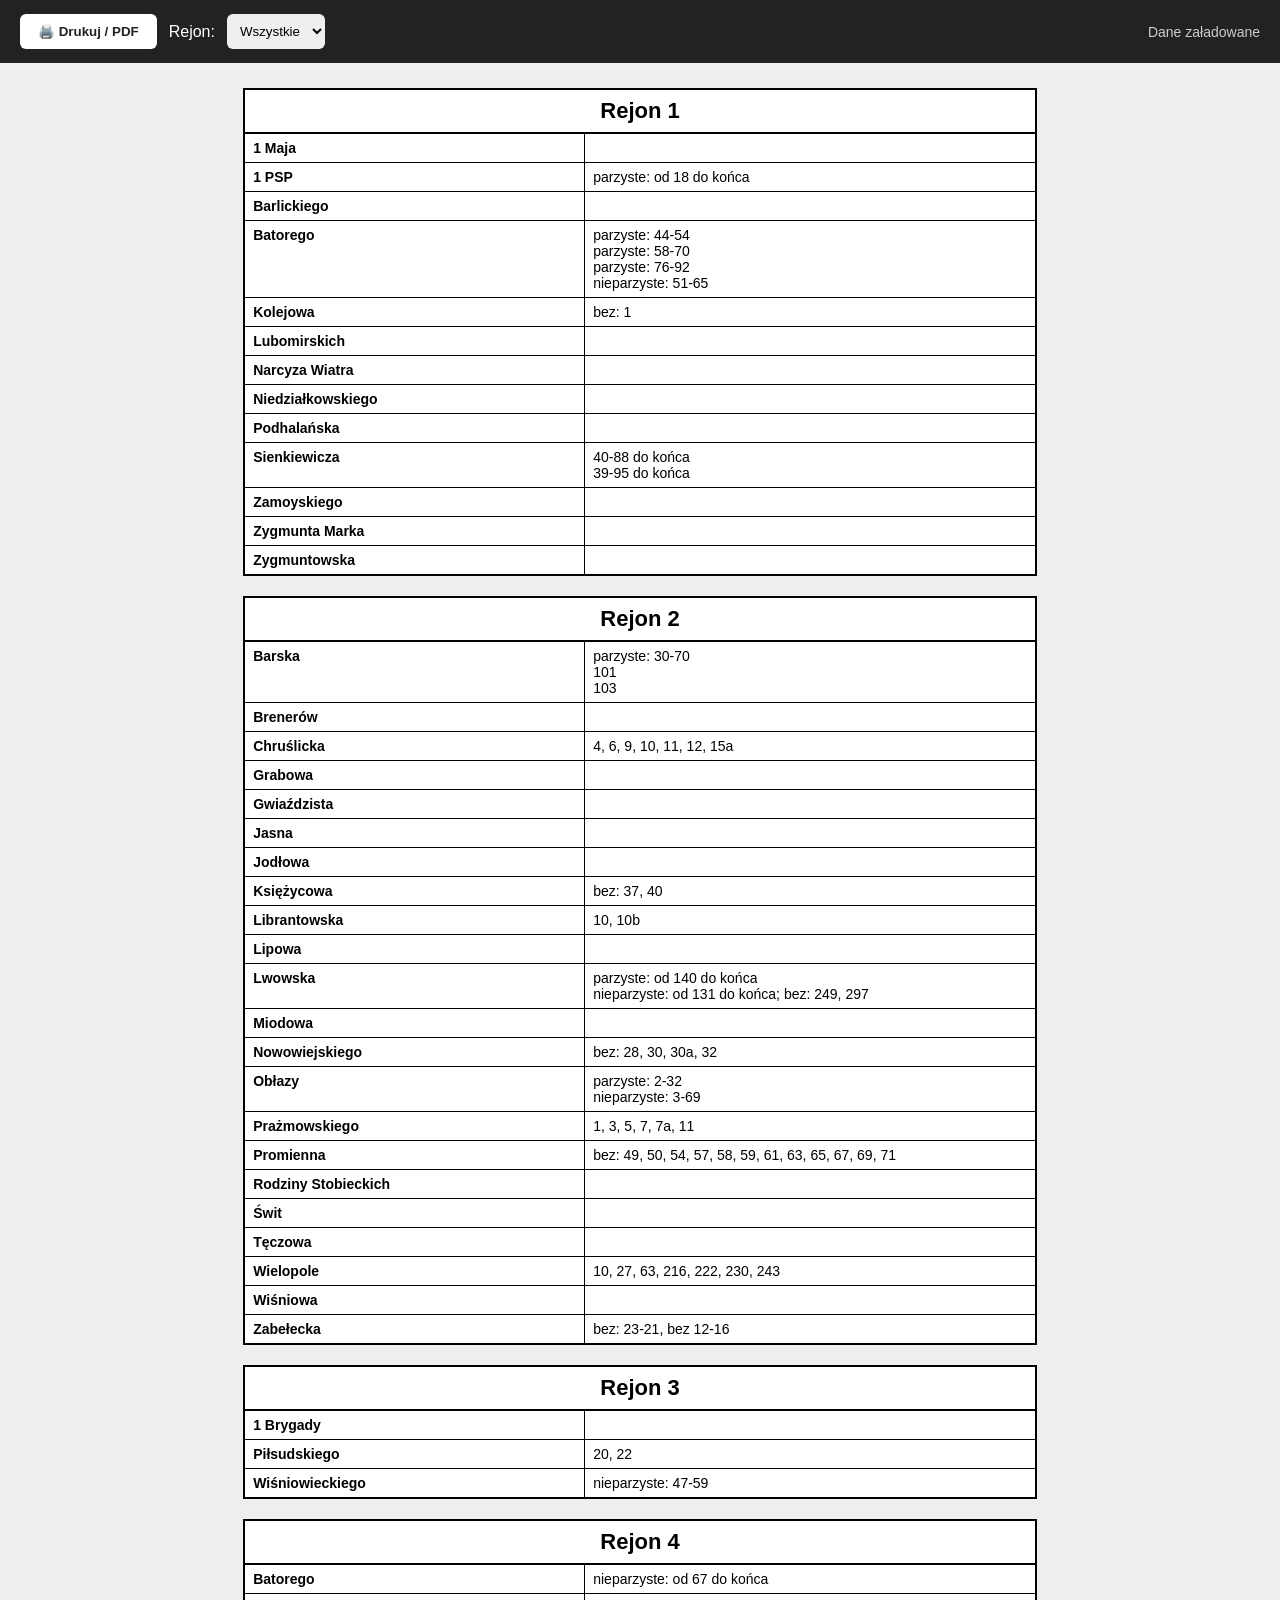
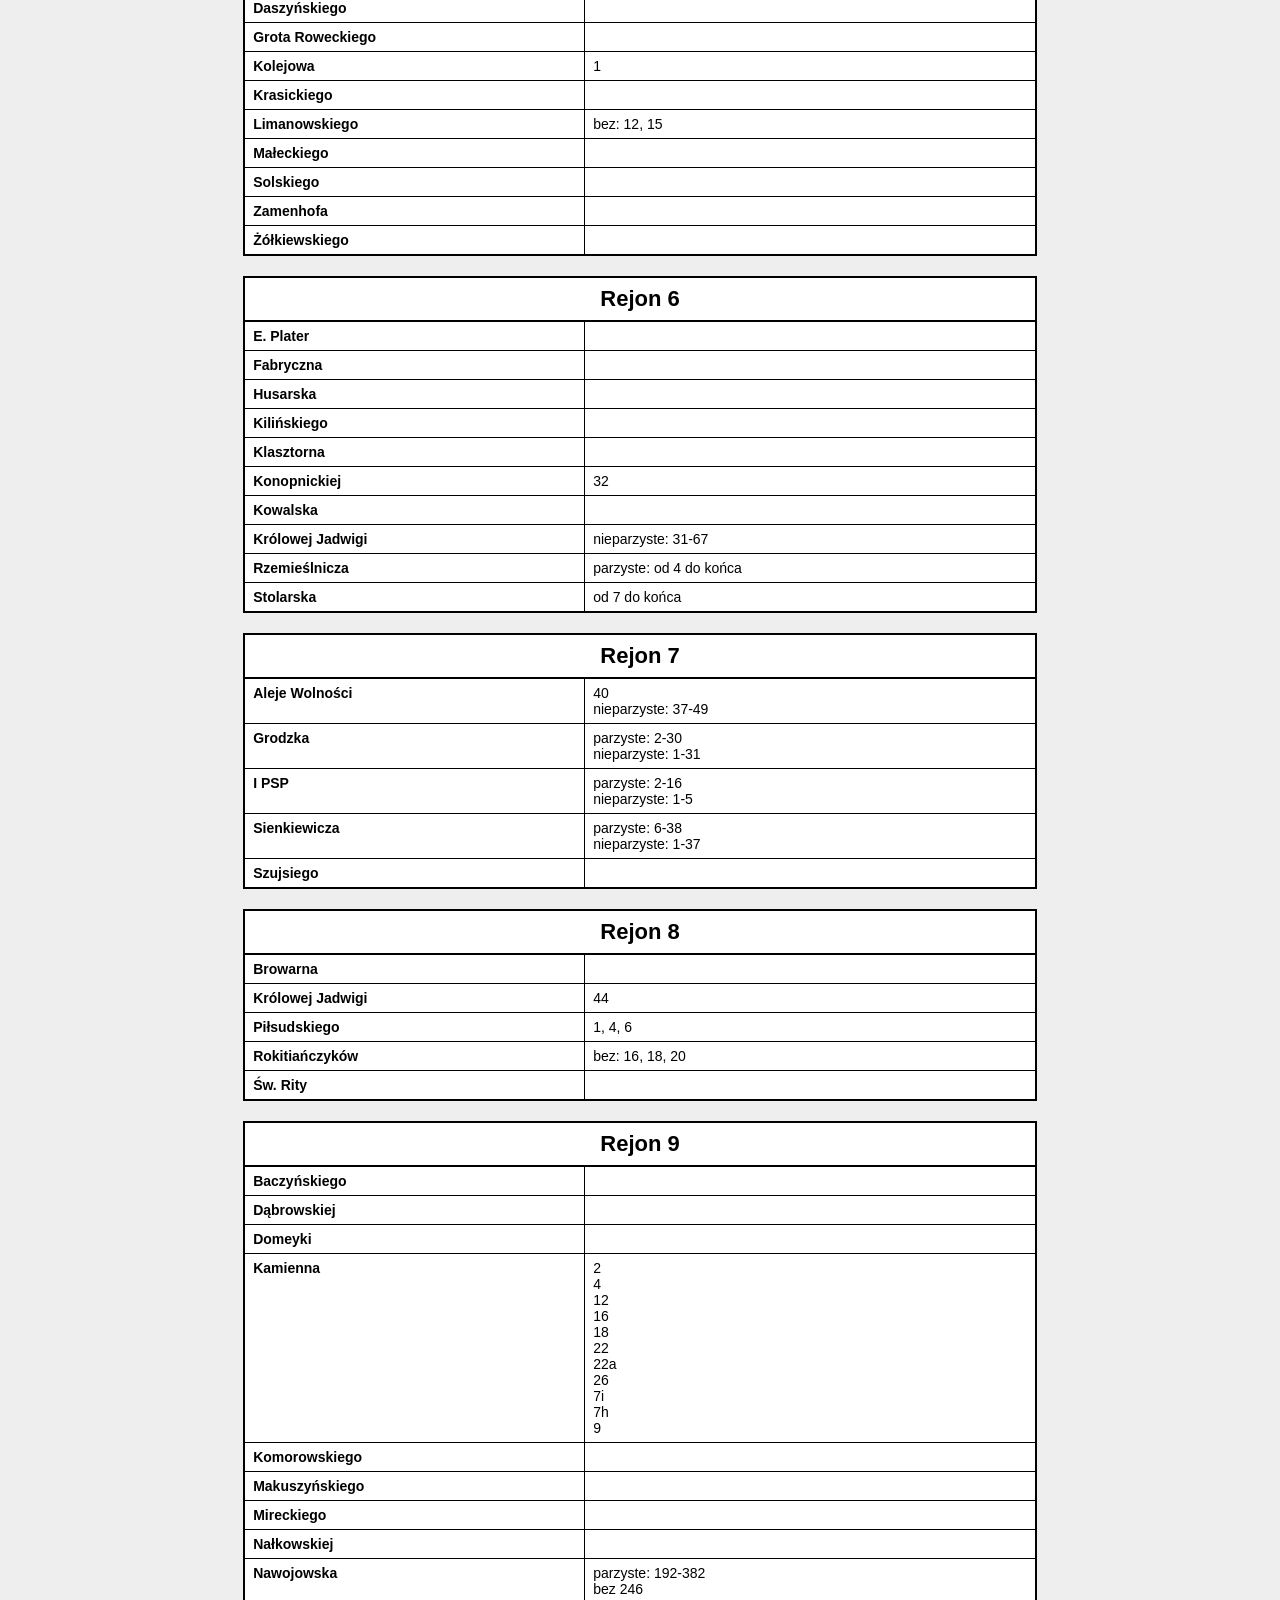
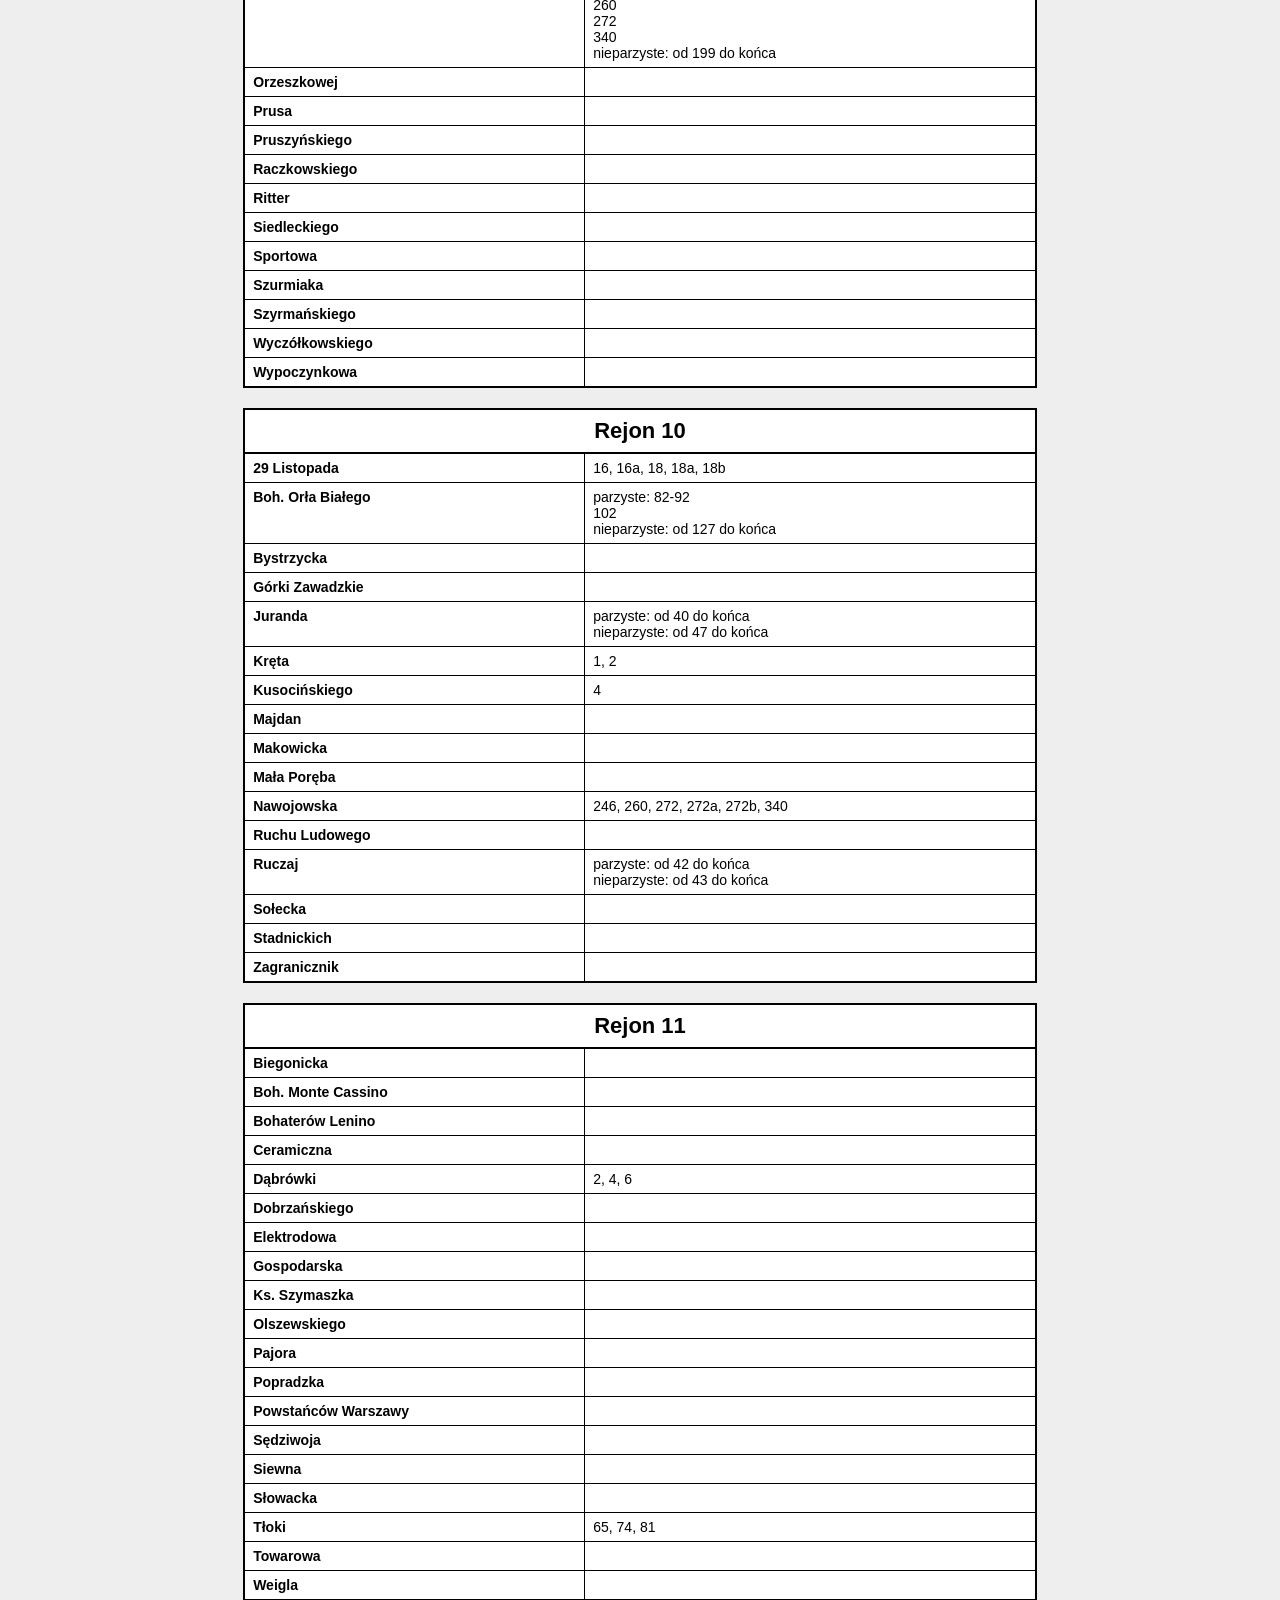
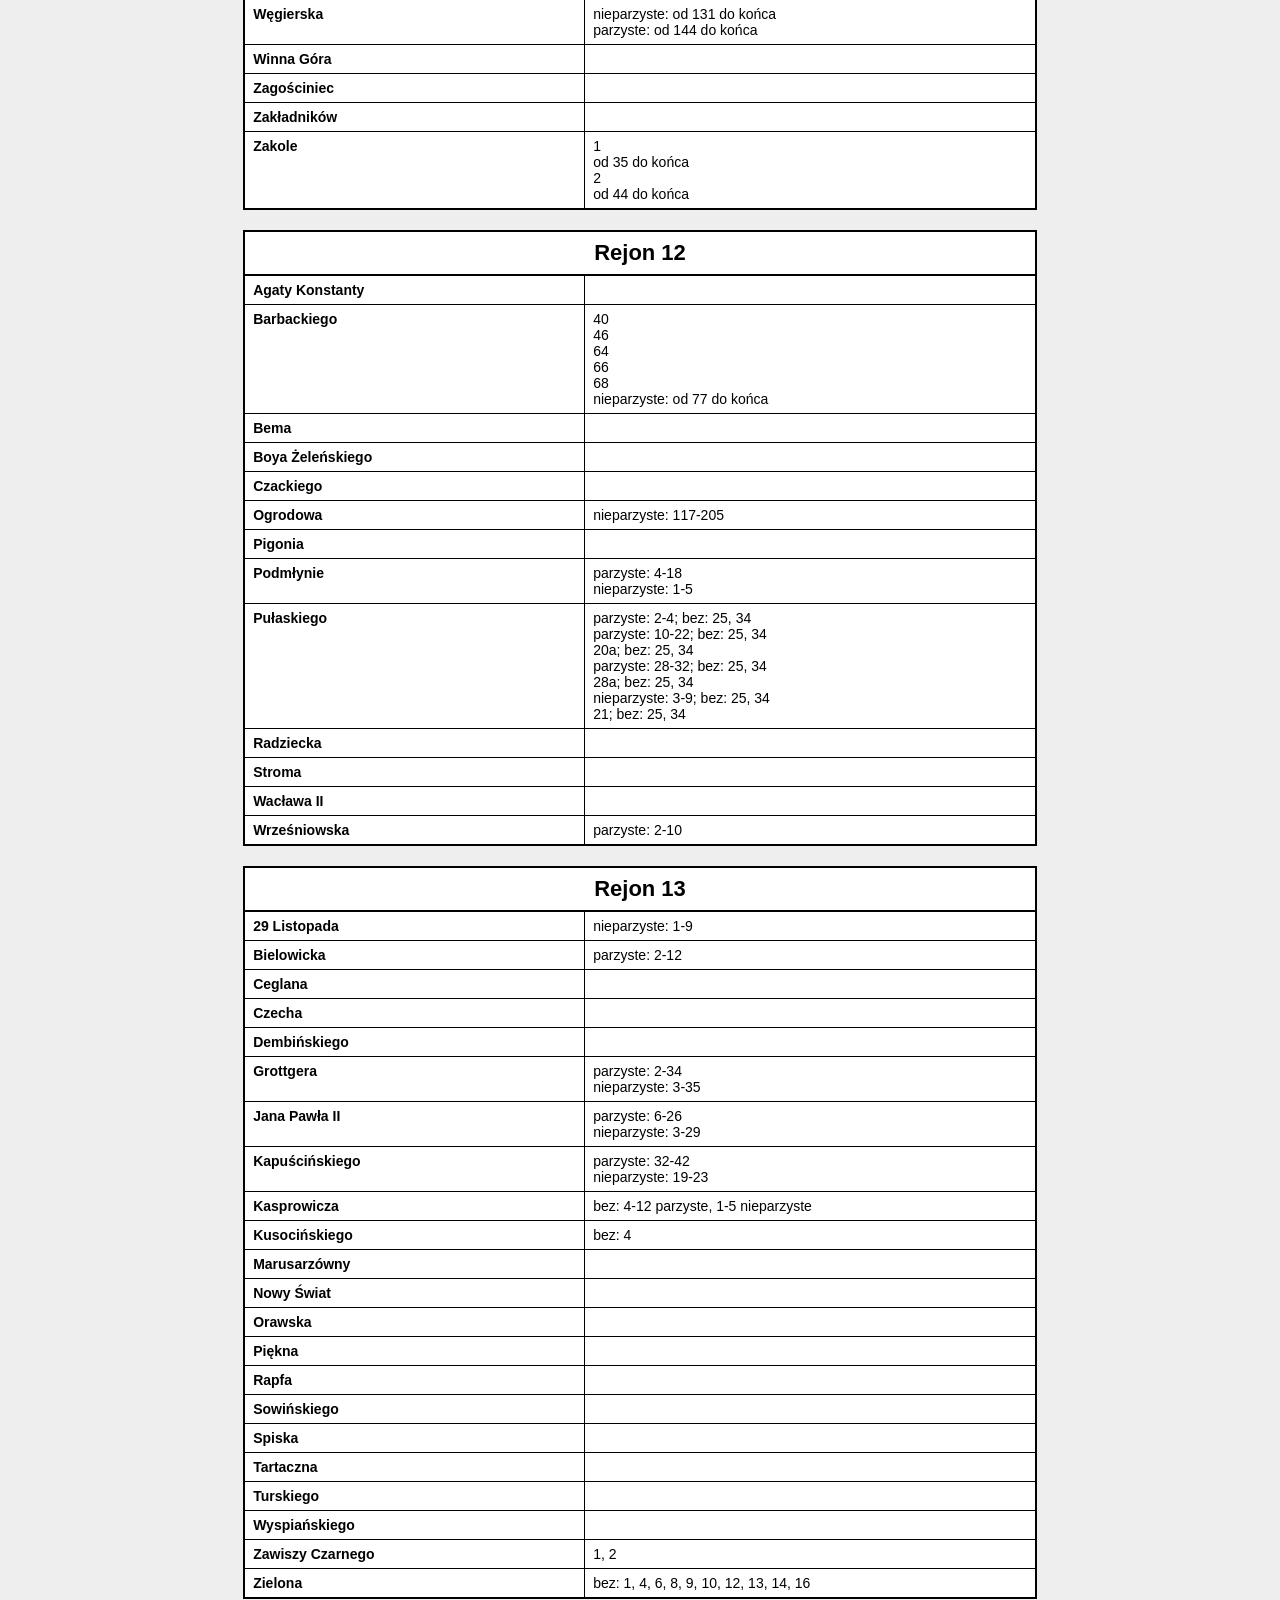
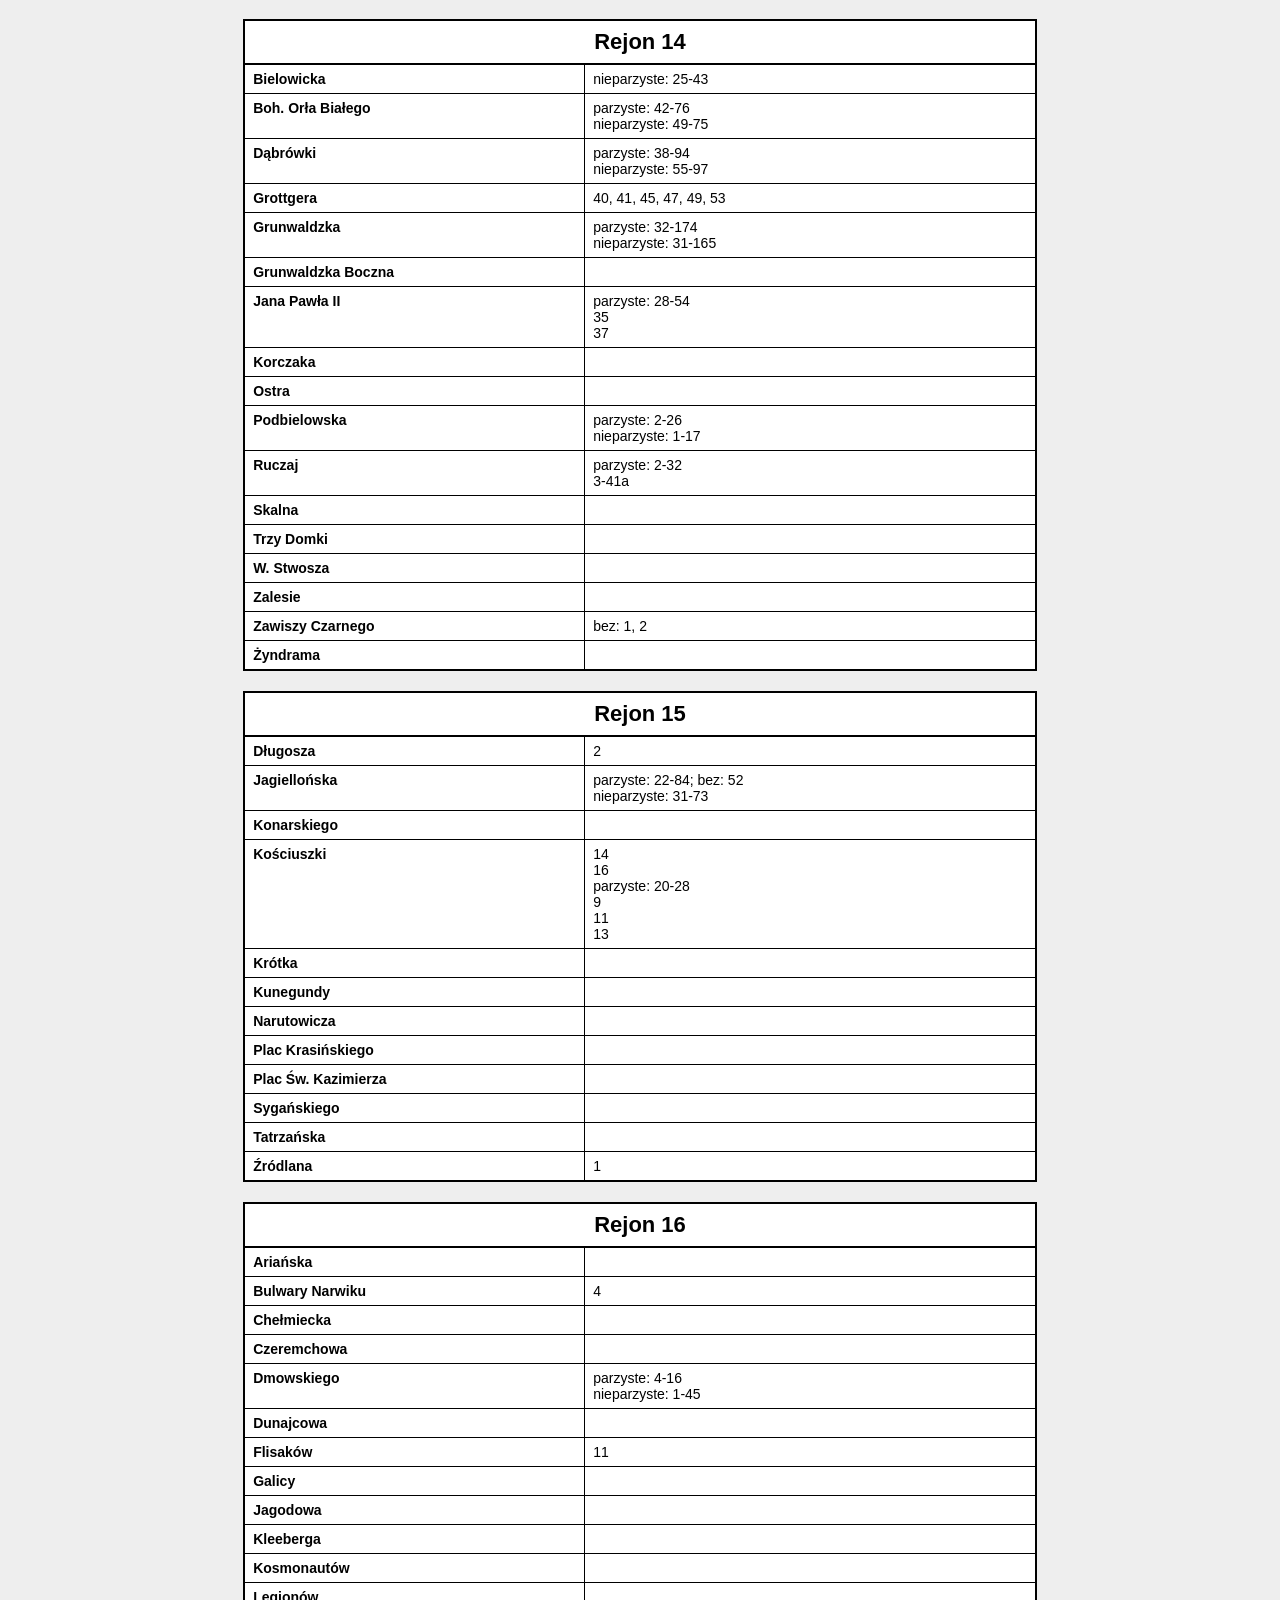
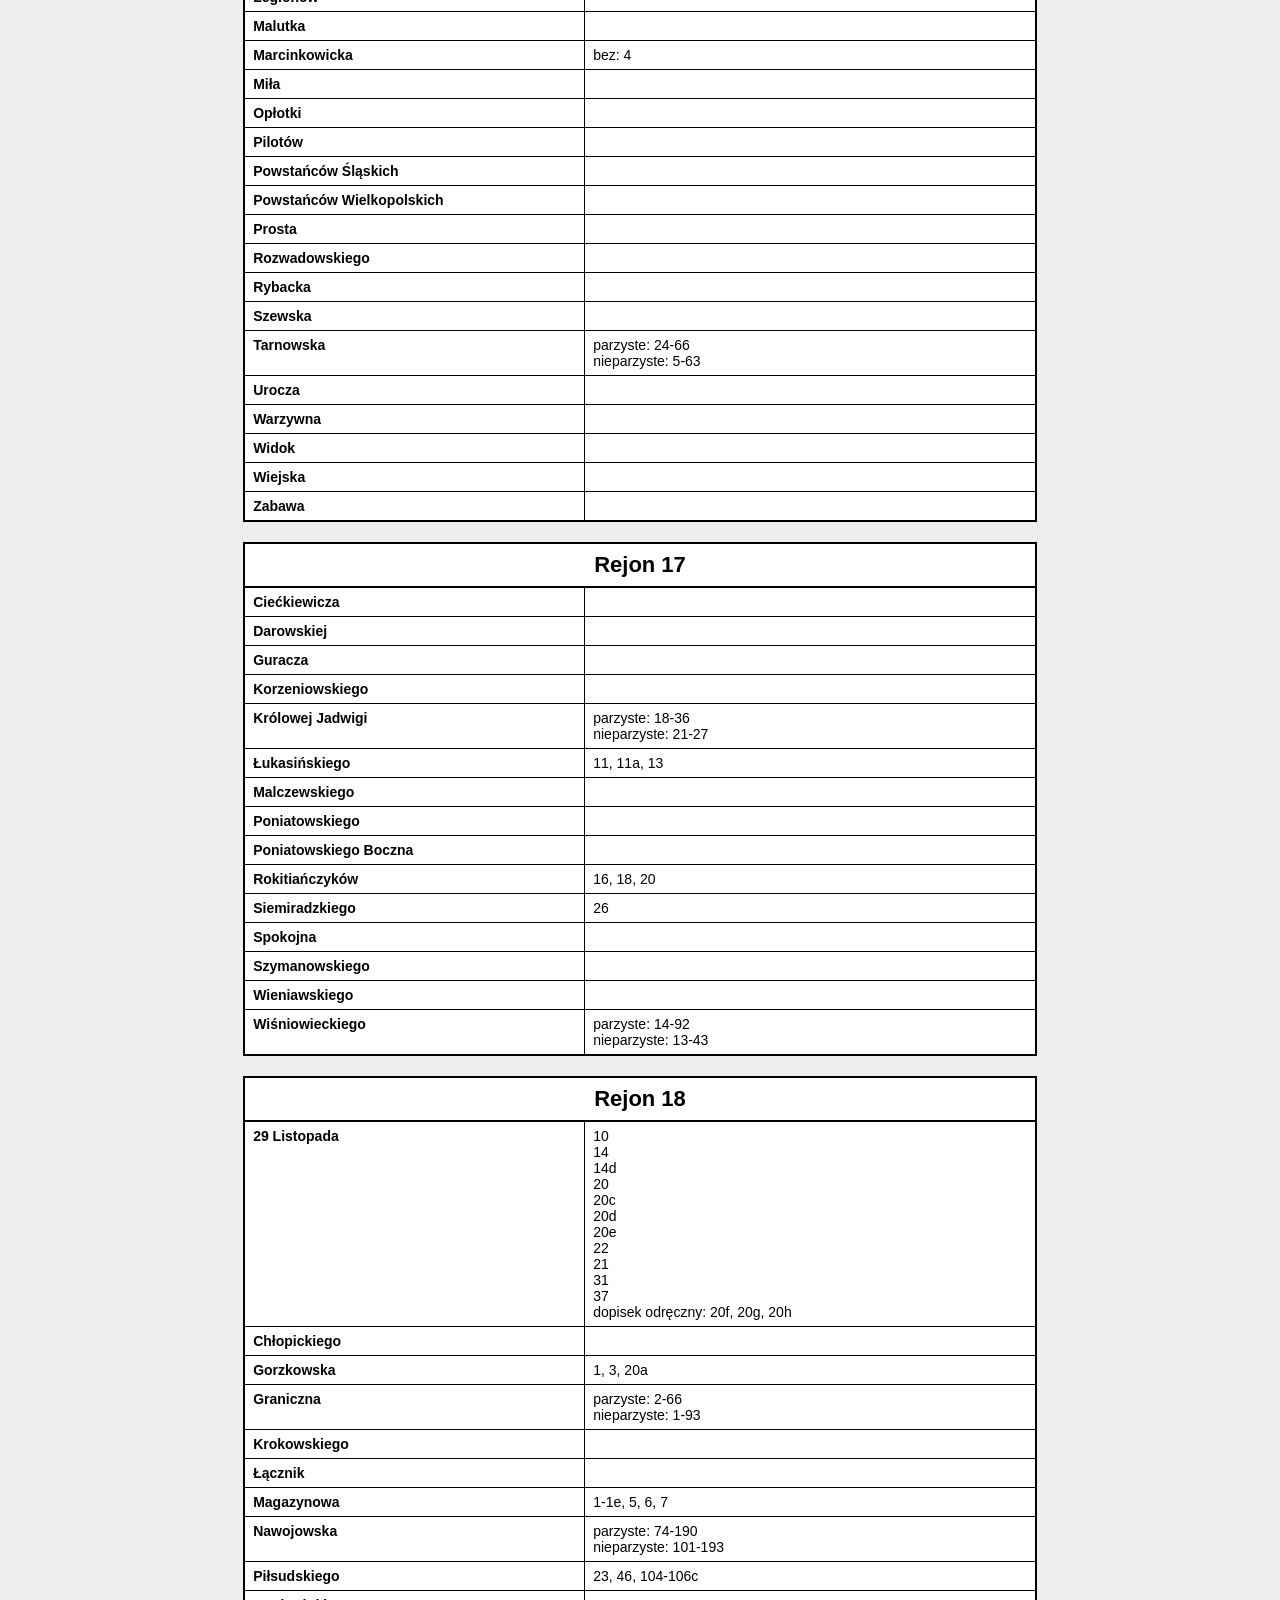
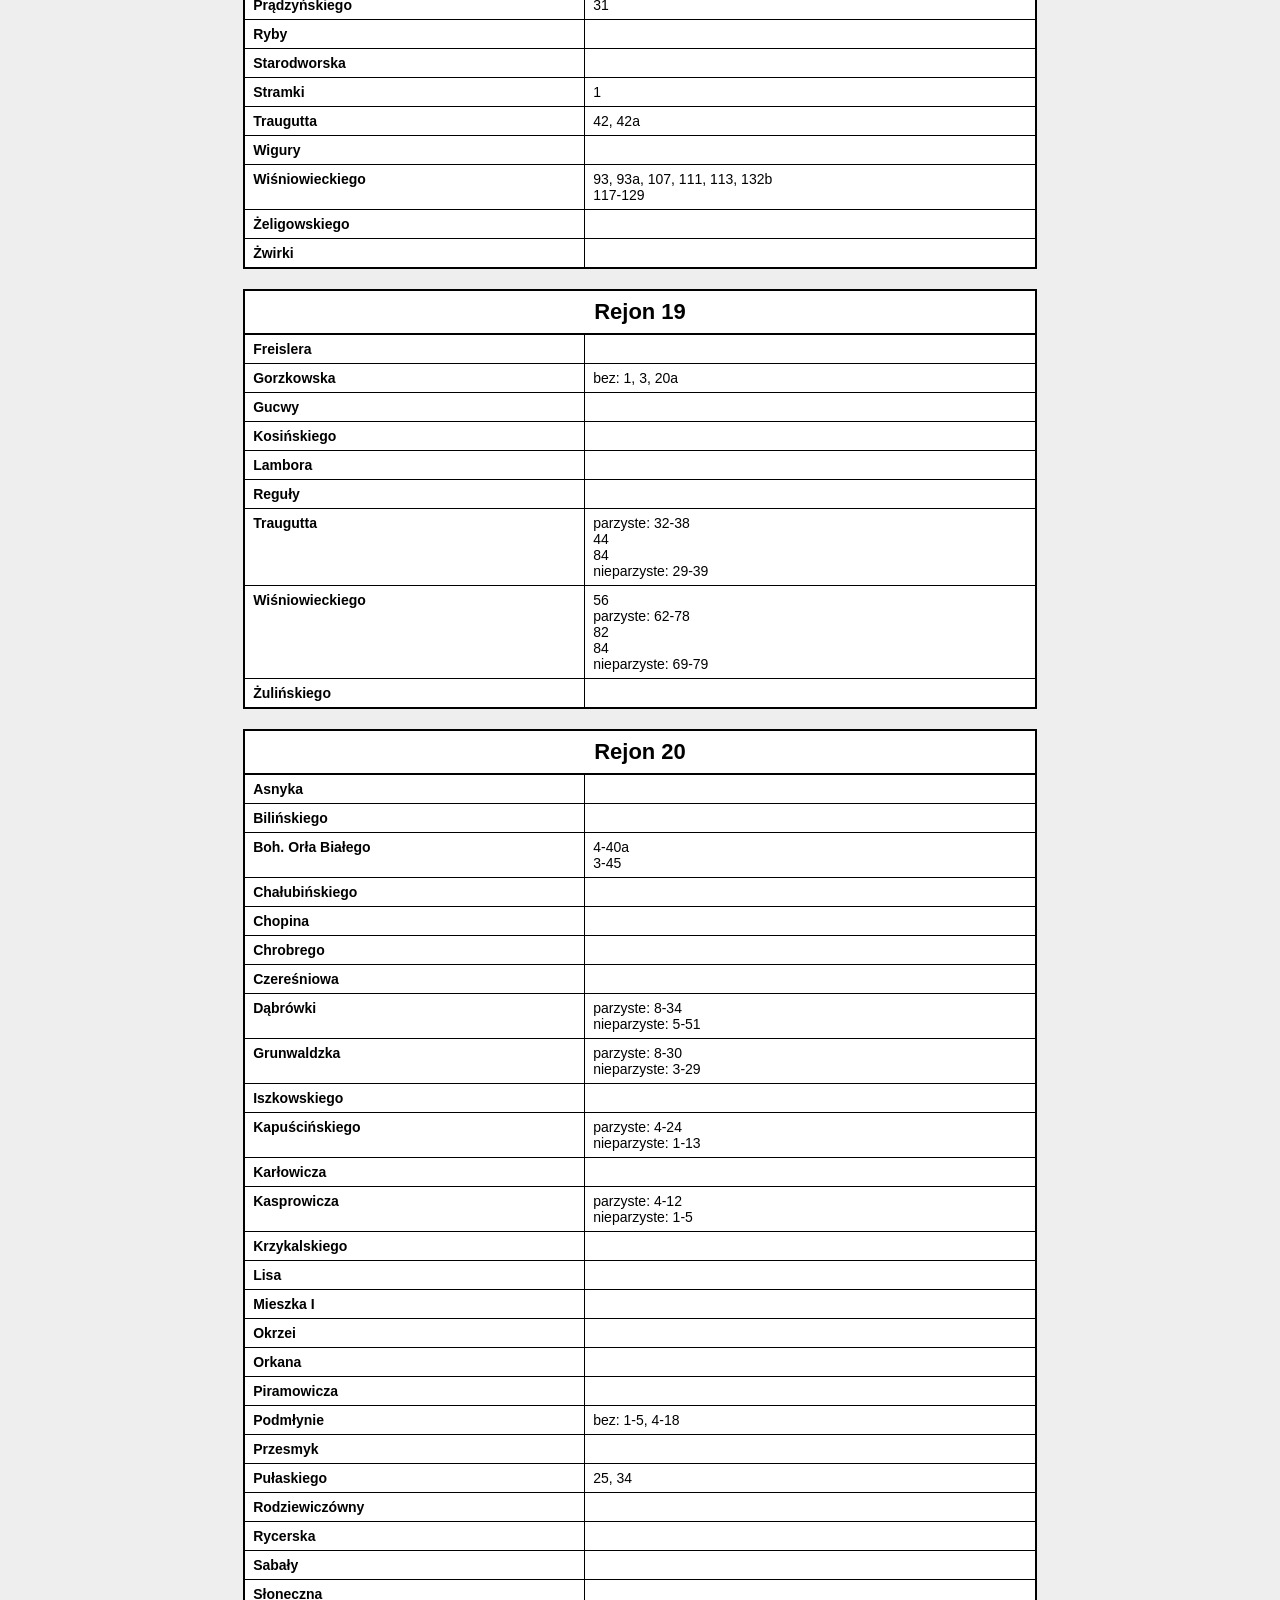
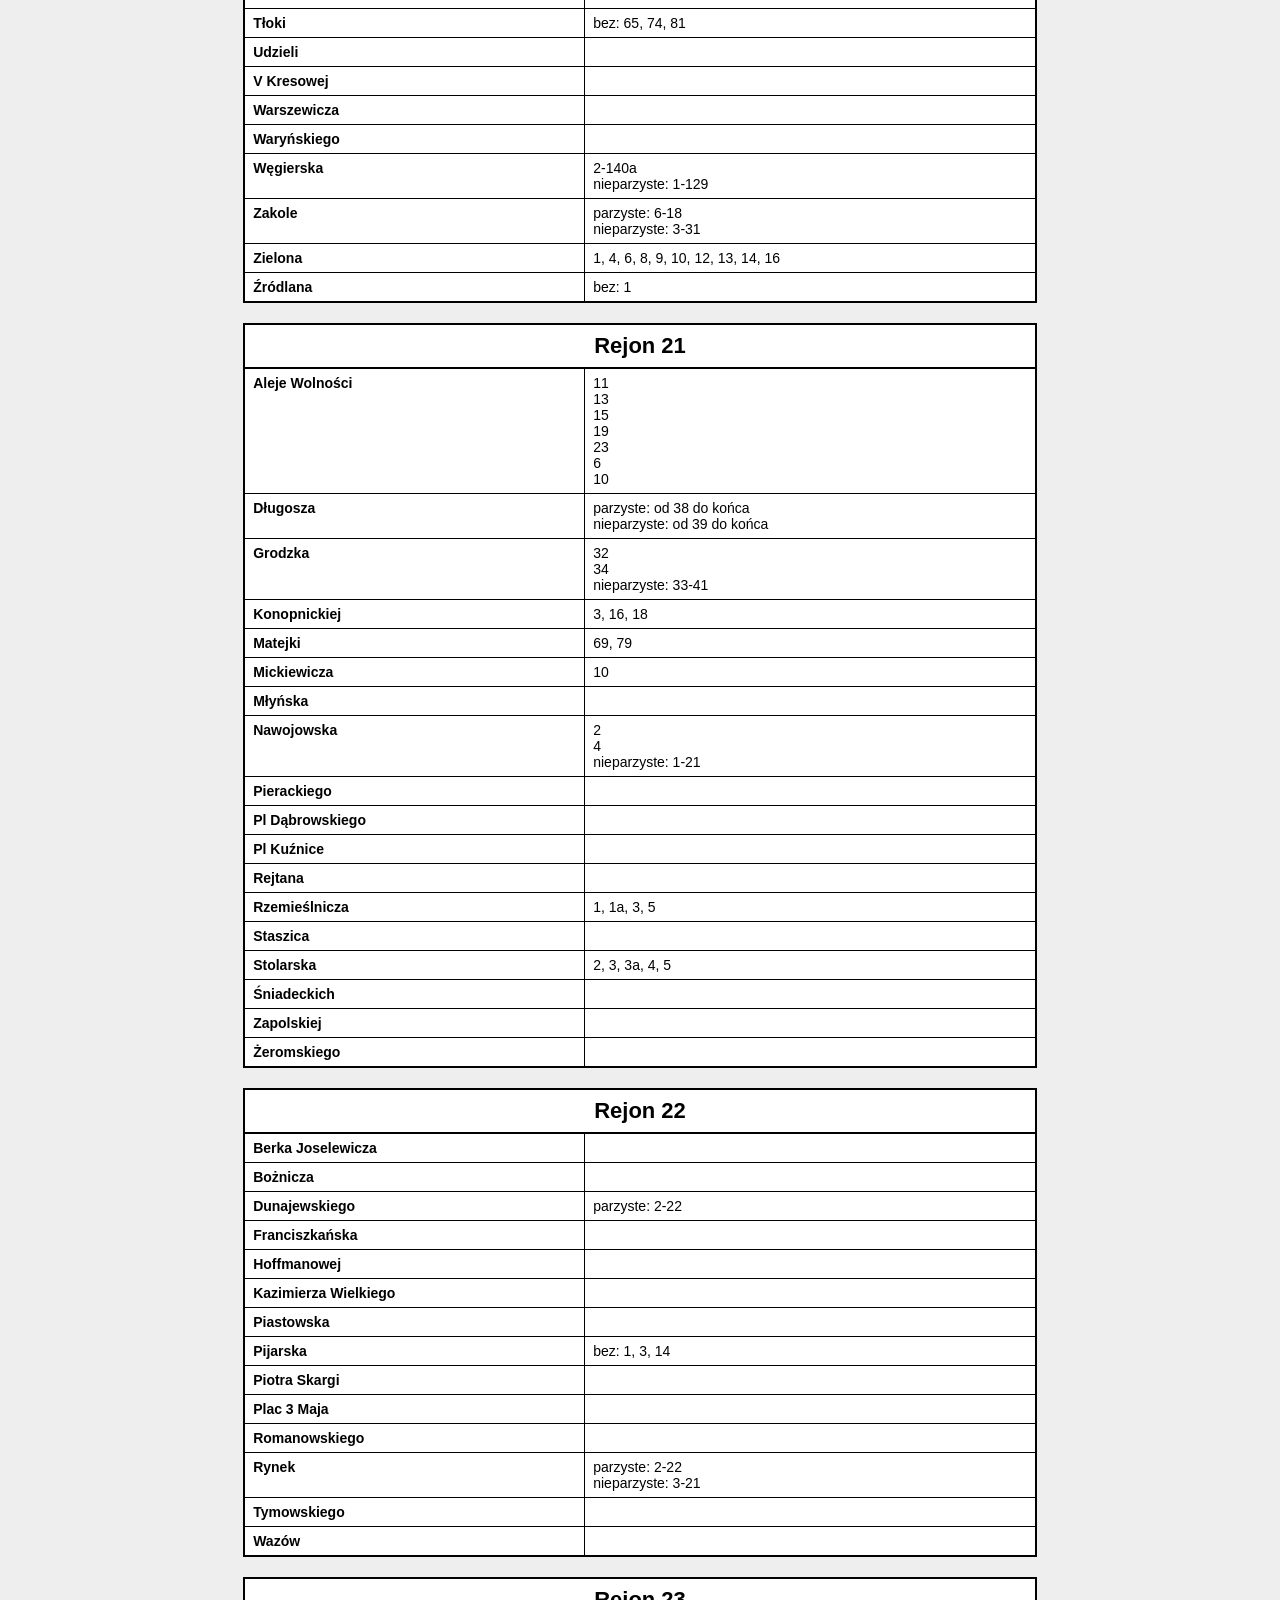
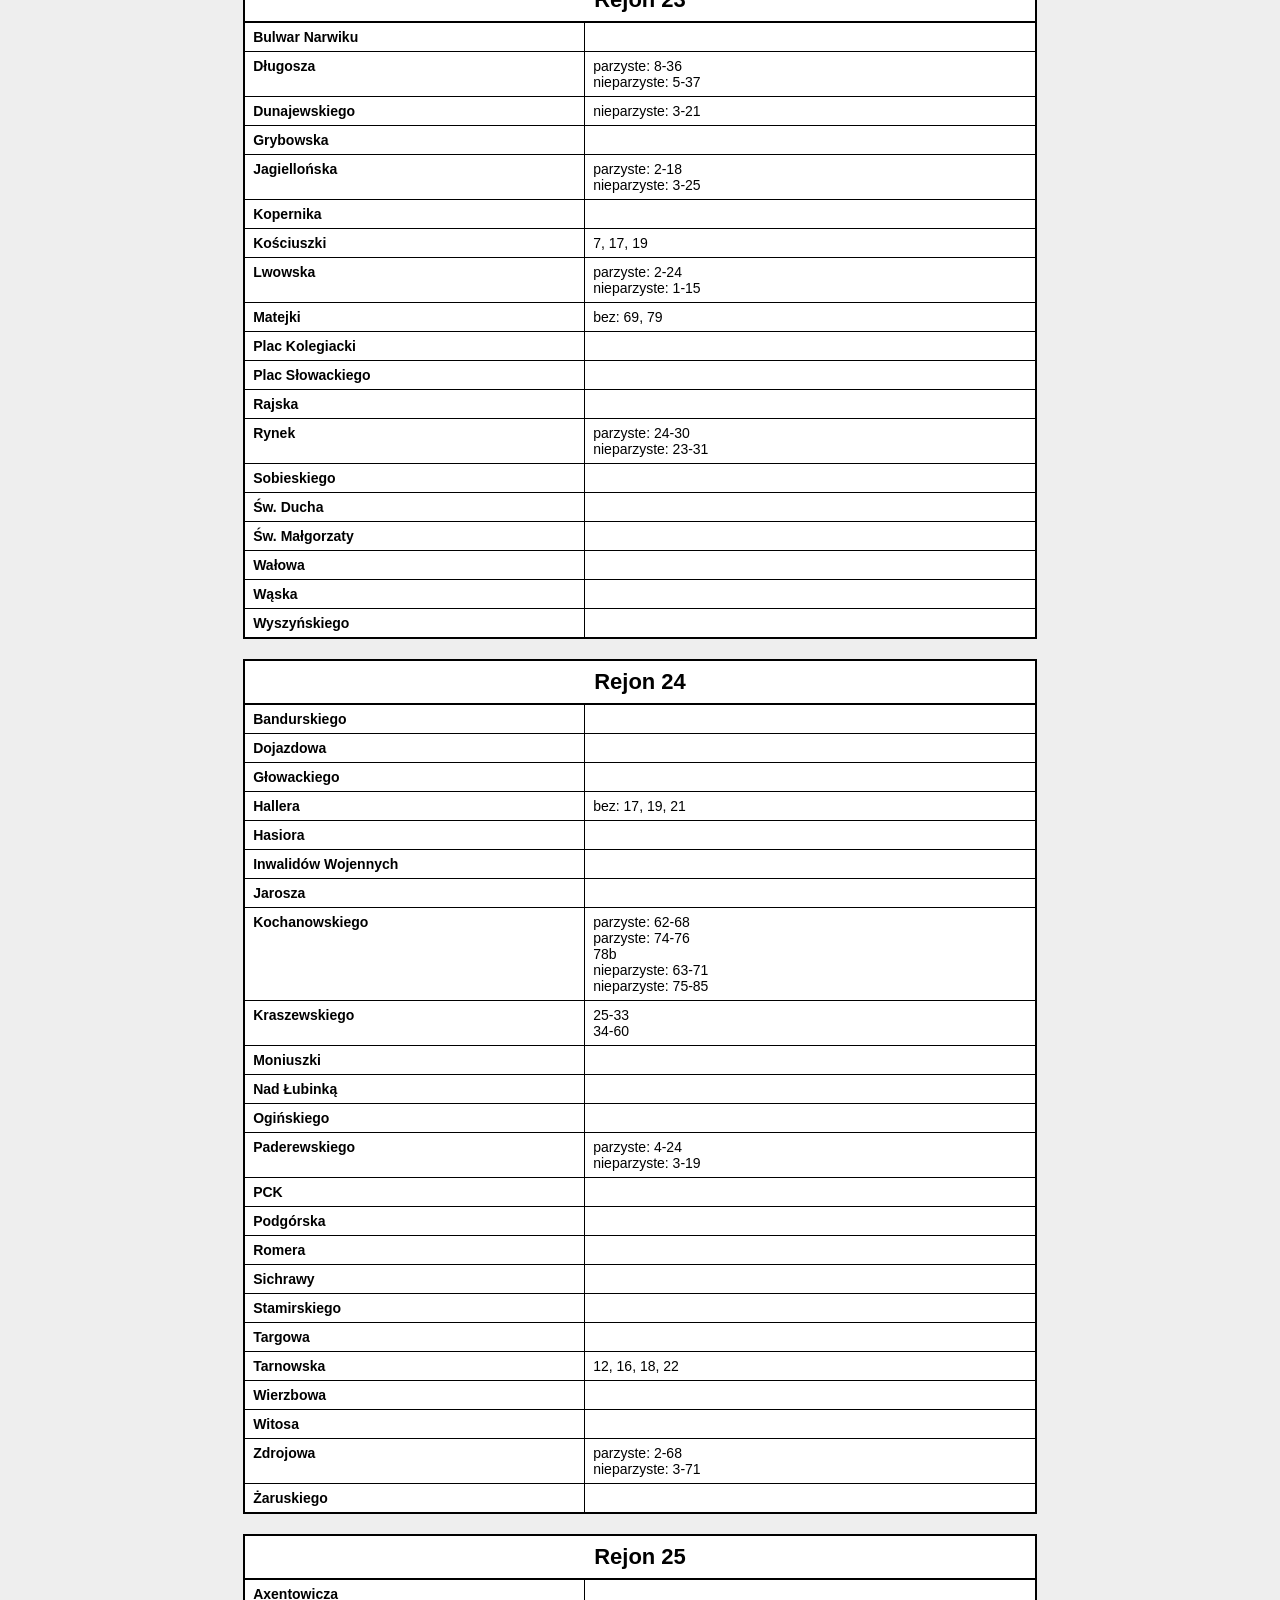
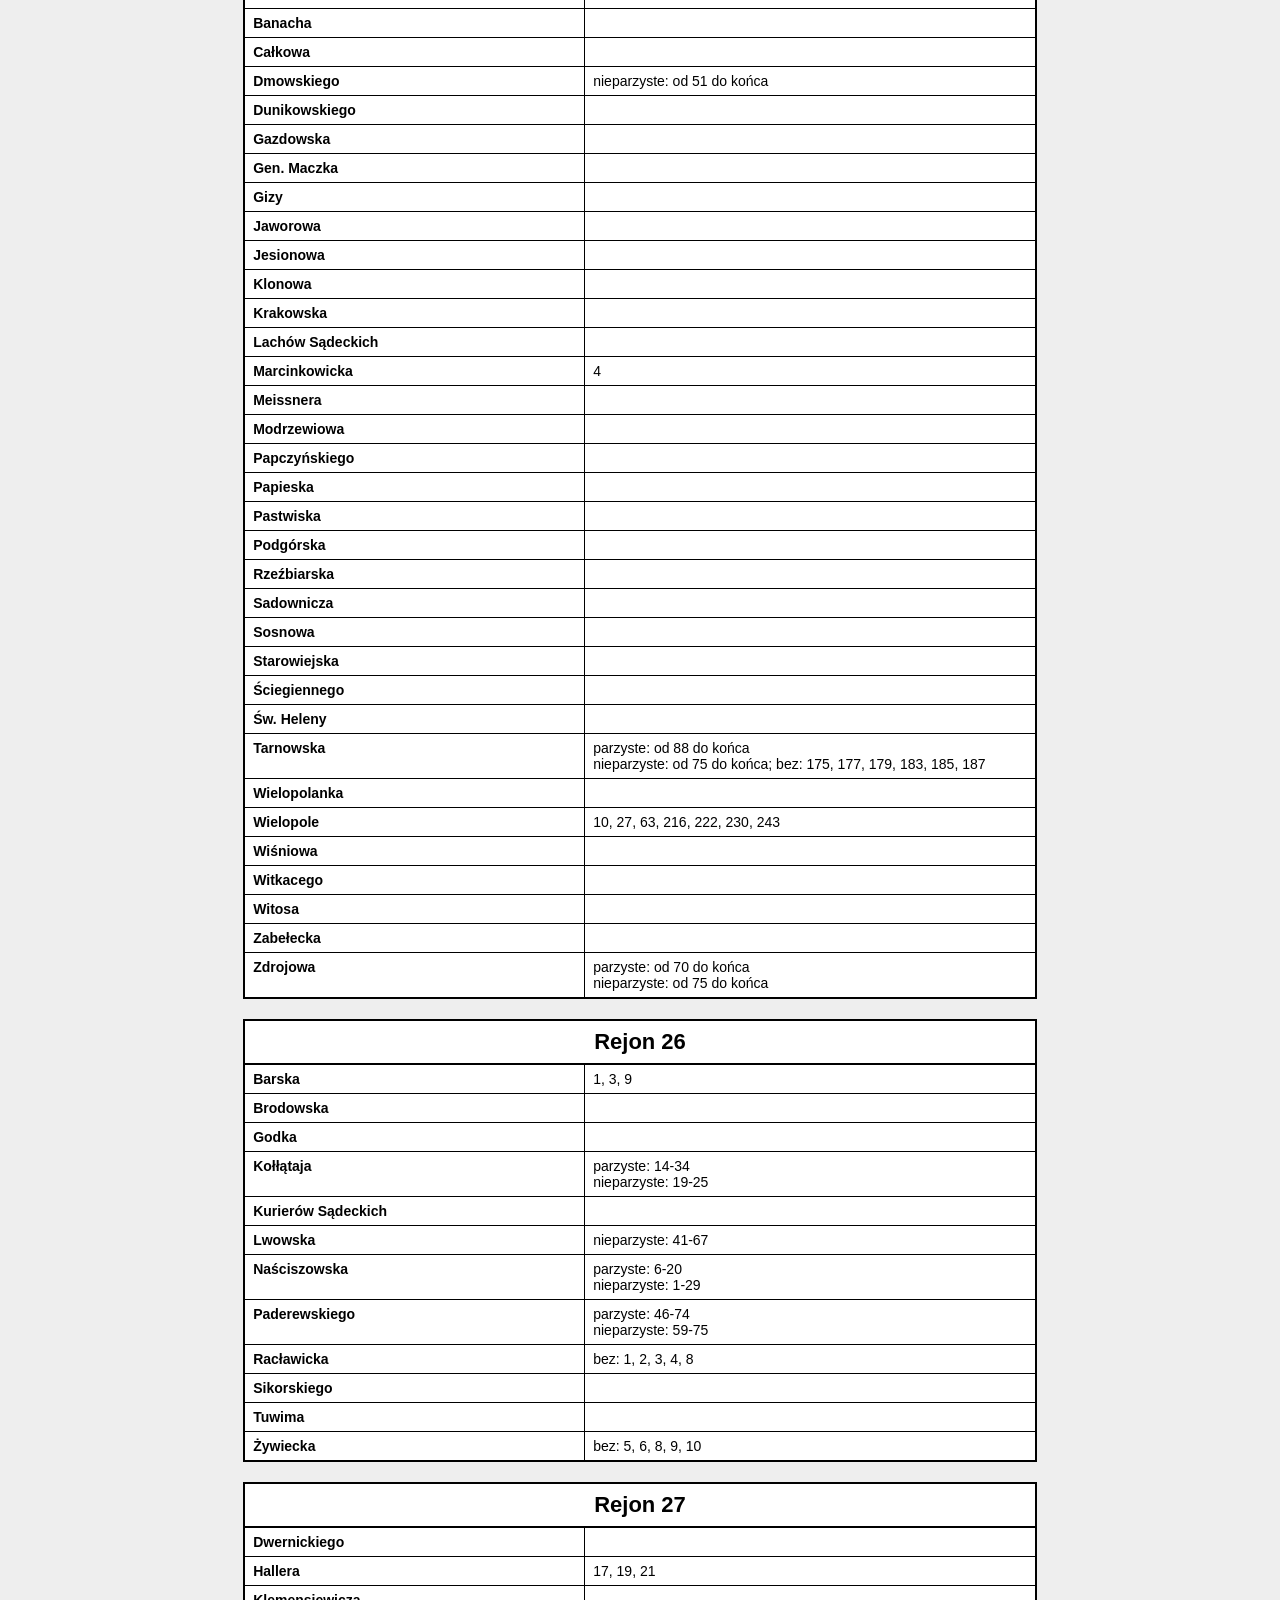
==== druk.html @ d192881a "druk added" ====
<!DOCTYPE html>
<html lang="pl">
<head>
    <meta charset="UTF-8">
    <meta name="viewport" content="width=device-width, initial-scale=1.0">

    <title>Rejony – wydruk</title>

    <style>
        * {
            box-sizing: border-box;
        }

        body {
            margin: 0;
            background: #eee;
            font-family: Arial, Helvetica, sans-serif;
            color: #000;
        }

        .toolbar {
            position: sticky;
            top: 0;
            z-index: 10;

            display: flex;
            gap: 12px;
            align-items: center;

            padding: 14px 20px;

            background: #222;
            color: white;
        }

        .toolbar button {
            padding: 10px 18px;
            border: 0;
            border-radius: 6px;

            background: white;
            color: #222;

            font-weight: bold;
            cursor: pointer;
        }

        .toolbar button:hover {
            background: #ddd;
        }

        .toolbar select {
            padding: 9px;
            border-radius: 6px;
            border: 0;
        }

        #status {
            margin-left: auto;
            font-size: 14px;
            color: #ccc;
        }


        /* =========================
           STRONA
        ========================= */

        #printArea {
            max-width: 210mm;
            margin: 25px auto;
        }

        .region {
            width: 100%;

            margin-bottom: 20px;

            background: white;

            border: 2px solid black;

            page-break-inside: avoid;
            break-inside: avoid;
        }


        .region-title {
            padding: 8px;

            border-bottom: 2px solid black;

            font-size: 22px;
            font-weight: bold;
            text-align: center;
        }


        table {
            width: 100%;
            border-collapse: collapse;
        }


        td {
            padding: 6px 8px;

            border-bottom: 1px solid black;

            vertical-align: top;

            font-size: 14px;
        }


        tr:last-child td {
            border-bottom: 0;
        }


        .street {
            width: 43%;

            border-right: 1px solid black;

            font-weight: bold;
        }


        .rule {
            width: 57%;
        }


        .empty {
            padding: 30px;
            background: white;
            text-align: center;
        }


        /* =========================
           WYDRUK
        ========================= */

        @page {
            size: A4 portrait;
            margin: 12mm;
        }


        @media print {

            body {
                background: white;
            }


            .toolbar {
                display: none !important;
            }


            #printArea {
                width: 100%;
                max-width: none;
                margin: 0;
            }


            .region {
                margin: 0 0 8mm 0;

                box-shadow: none;
            }


            .region-title {
                font-size: 18px;
            }


            td {
                font-size: 12px;
                padding: 4px 6px;
            }
        }

    </style>
</head>

<body>


<div class="toolbar">

    <button onclick="window.print()">
        🖨️ Drukuj / PDF
    </button>


    <label for="regionFilter">
        Rejon:
    </label>

    <select id="regionFilter">

        <option value="all">
            Wszystkie
        </option>

    </select>


    <span id="status">
        Wczytywanie...
    </span>

</div>


<main id="printArea"></main>


<script>

let data;


/* =====================================
   WCZYTANIE JSON
===================================== */

fetch("./data/rejony.json")

    .then(response => {

        if (!response.ok) {

            throw new Error(
                `HTTP ${response.status}`
            );
        }

        return response.json();
    })

    .then(json => {

        data = json;

        loadRegionFilter();

        renderRegions();

        document.getElementById(
            "status"
        ).textContent =
            "Dane załadowane";
    })

    .catch(error => {

        console.error(error);

        document.getElementById(
            "status"
        ).textContent =
            "Błąd wczytywania";

        document.getElementById(
            "printArea"
        ).innerHTML = `

            <div class="empty">

                <strong>
                    Nie udało się wczytać
                    data/rejony.json
                </strong>

            </div>

        `;
    });



/* =====================================
   LISTA REJONÓW
===================================== */

function getRegionNumbers() {

    const regions =
        new Set();


    for (
        const street
        of data.streets
    ) {

        for (
            const assignment
            of street.assignments
        ) {

            regions.add(
                assignment.region
            );
        }
    }


    return [...regions]
        .sort(
            (a, b) =>
                a - b
        );
}



function loadRegionFilter() {

    const select =
        document.getElementById(
            "regionFilter"
        );


    const regions =
        getRegionNumbers();


    for (
        const region
        of regions
    ) {

        const option =
            document.createElement(
                "option"
            );


        option.value =
            region;


        option.textContent =
            `Rejon ${region}`;


        select.appendChild(
            option
        );
    }
}



document
    .getElementById(
        "regionFilter"
    )
    .addEventListener(
        "change",
        renderRegions
    );



/* =====================================
   DANE DLA REJONU
===================================== */

function getRegionData(
    regionNumber
) {

    const result = [];


    for (
        const street
        of data.streets
    ) {

        for (
            const assignment
            of street.assignments
        ) {

            if (
                assignment.region ===
                regionNumber
            ) {

                result.push({

                    street:
                        street.street,

                    rules:
                        assignment.rules
                });
            }
        }
    }


    result.sort(
        (a, b) =>
            a.street.localeCompare(
                b.street,
                "pl"
            )
    );


    return result;
}



/* =====================================
   FORMATOWANIE REGUŁ
===================================== */

function formatRule(rule) {


    /* CAŁA ULICA */

    if (
        rule.type === "all"
    ) {

        if (
            rule.exclude &&
            rule.exclude.length
        ) {

            return (
                "bez: " +
                formatExclusions(
                    rule.exclude
                )
            );
        }


        return "";
    }



    /* CAŁA POZA */

    if (
        rule.type === "allExcept"
    ) {

        return (
            "bez: " +
            formatExclusions(
                rule.exclude ?? []
            )
        );
    }



    /* LISTA */

    if (
        rule.type === "list"
    ) {

        let text =
            (
                rule.values ??
                []
            ).join(", ");


        if (
            rule.exclude &&
            rule.exclude.length
        ) {

            text +=
                "; bez: " +
                formatExclusions(
                    rule.exclude
                );
        }


        return text;
    }



    /* ZAKRES */

    if (
        rule.type === "range"
    ) {

        let prefix = "";


        if (
            rule.parity === "even"
        ) {

            prefix =
                "parzyste: ";
        }


        if (
            rule.parity === "odd"
        ) {

            prefix =
                "nieparzyste: ";
        }


        let range;


        if (
            rule.to === null ||
            rule.to === undefined
        ) {

            range =
                `od ${rule.from} do końca`;

        } else if (
            rule.from === rule.to
        ) {

            range =
                String(
                    rule.from
                );

        } else {

            range =
                `${rule.from}-${rule.to}`;
        }


        let text =
            prefix + range;


        if (
            rule.exclude &&
            rule.exclude.length
        ) {

            text +=
                "; bez: " +
                formatExclusions(
                    rule.exclude
                );
        }


        return text;
    }


    return "⚠ nieznana reguła";
}



/* =====================================
   WYJĄTKI
===================================== */

function formatExclusions(
    exclusions
) {

    return exclusions
        .map(
            exclusion => {

                if (
                    typeof exclusion ===
                    "string"
                ) {

                    return exclusion;
                }


                if (
                    !exclusion ||
                    typeof exclusion !==
                    "object"
                ) {

                    return "?";
                }


                let text;


                if (
                    exclusion.to === null ||
                    exclusion.to === undefined
                ) {

                    text =
                        `od ${exclusion.from} do końca`;

                } else if (
                    exclusion.from ===
                    exclusion.to
                ) {

                    text =
                        String(
                            exclusion.from
                        );

                } else {

                    text =
                        `${exclusion.from}-${exclusion.to}`;
                }


                if (
                    exclusion.parity ===
                    "even"
                ) {

                    text +=
                        " parzyste";
                }


                if (
                    exclusion.parity ===
                    "odd"
                ) {

                    text +=
                        " nieparzyste";
                }


                return text;
            }
        )
        .join(", ");
}



/* =====================================
   ŁĄCZENIE REGUŁ
===================================== */

function formatRules(
    rules
) {

    /*
        Łączymy kolejne reguły,
        ale każdą pokazujemy osobno.
    */

    return rules
        .map(formatRule)
        .filter(
            text =>
                text !== ""
        )
        .join("<br>");
}



/* =====================================
   HTML REJONU
===================================== */

function createRegionHtml(
    regionNumber
) {

    const streets =
        getRegionData(
            regionNumber
        );


    let rows = "";


    for (
        const item
        of streets
    ) {

        const ruleText =
            formatRules(
                item.rules
            );


        rows += `

            <tr>

                <td class="street">
                    ${escapeHtml(
                        item.street
                    )}
                </td>

                <td class="rule">
                    ${ruleText}
                </td>

            </tr>

        `;
    }


    return `

        <section class="region">

            <div class="region-title">
                Rejon ${regionNumber}
            </div>


            <table>

                <tbody>
                    ${rows}
                </tbody>

            </table>

        </section>

    `;
}



/* =====================================
   RENDEROWANIE
===================================== */

function renderRegions() {

    if (!data) {
        return;
    }


    const selected =
        document.getElementById(
            "regionFilter"
        ).value;


    const printArea =
        document.getElementById(
            "printArea"
        );


    printArea.innerHTML =
        "";


    let regions;


    if (
        selected === "all"
    ) {

        regions =
            getRegionNumbers();

    } else {

        regions = [
            Number(selected)
        ];
    }


    for (
        const region
        of regions
    ) {

        printArea.insertAdjacentHTML(
            "beforeend",

            createRegionHtml(
                region
            )
        );
    }
}



/* =====================================
   BEZPIECZNY TEKST
===================================== */

function escapeHtml(
    value
) {

    return String(value)

        .replaceAll(
            "&",
            "&amp;"
        )

        .replaceAll(
            "<",
            "&lt;"
        )

        .replaceAll(
            ">",
            "&gt;"
        )

        .replaceAll(
            '"',
            "&quot;"
        );
}

</script>

</body>
</html>
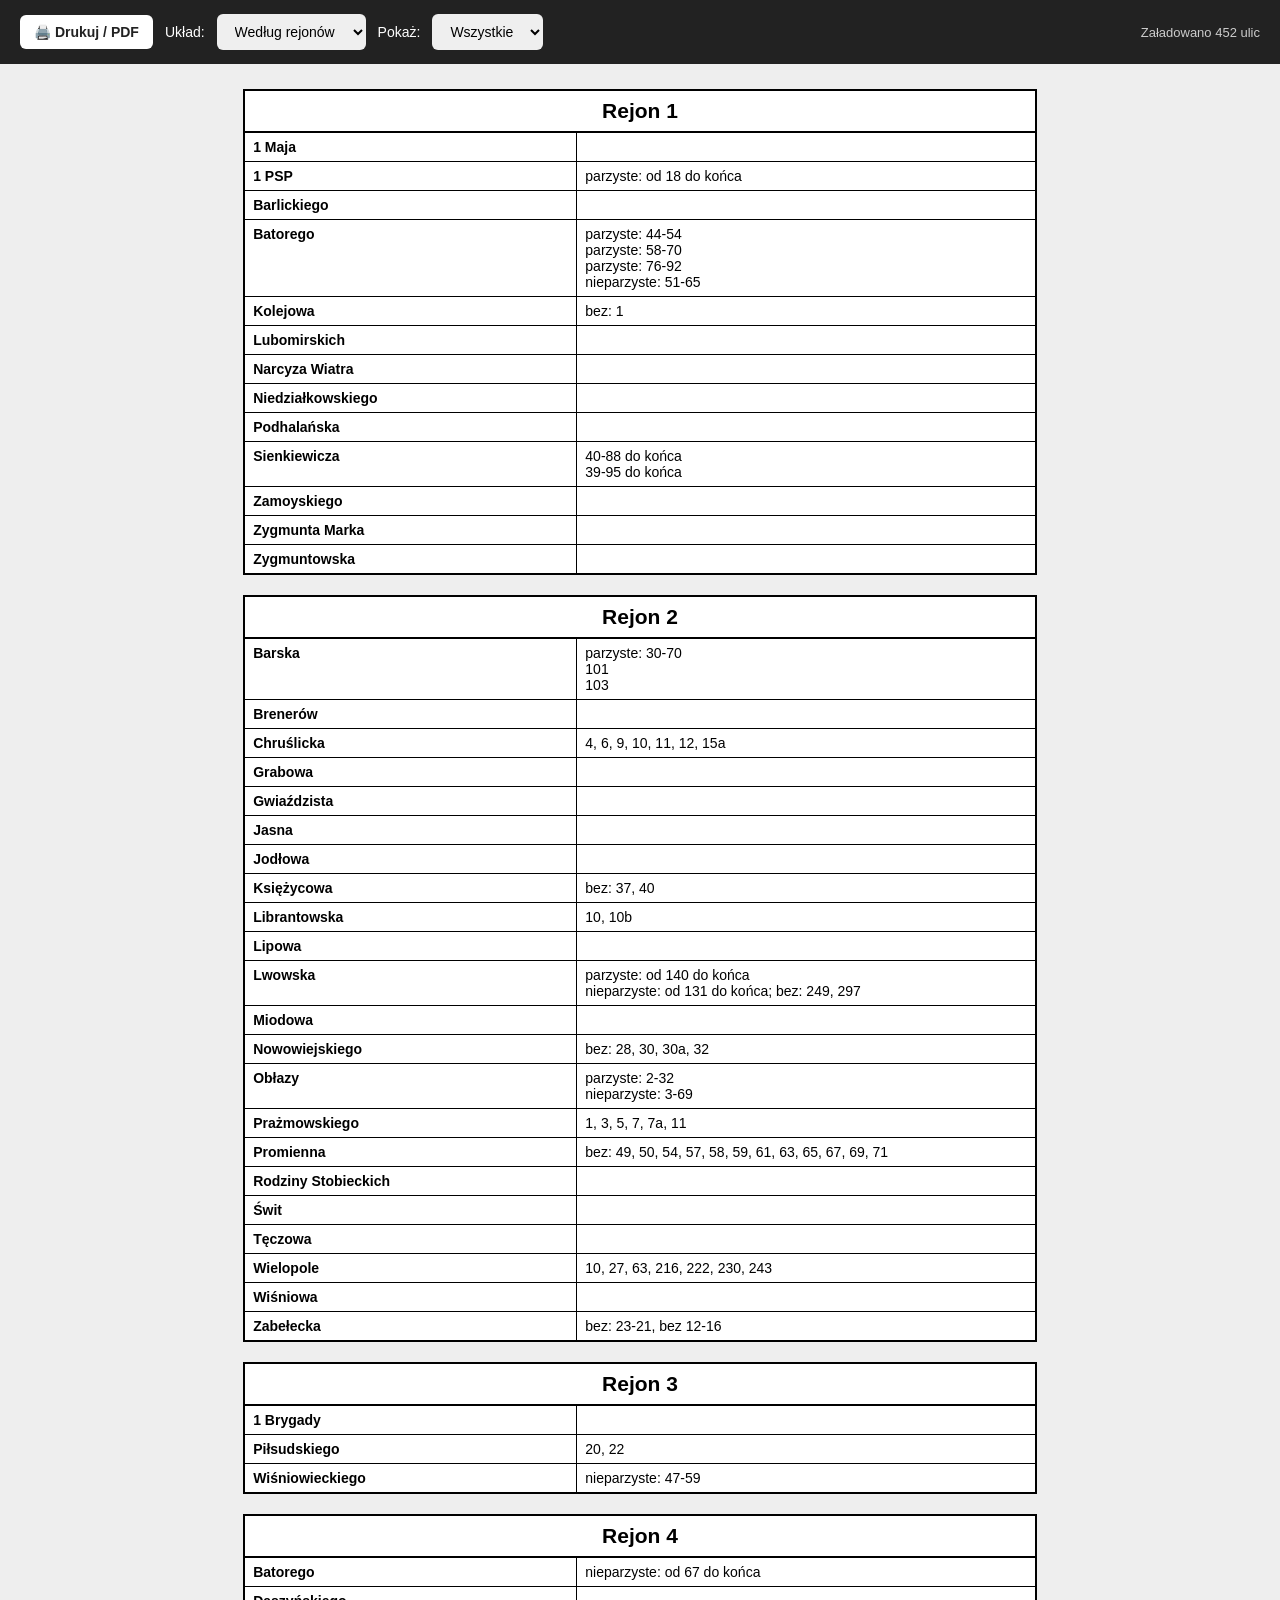
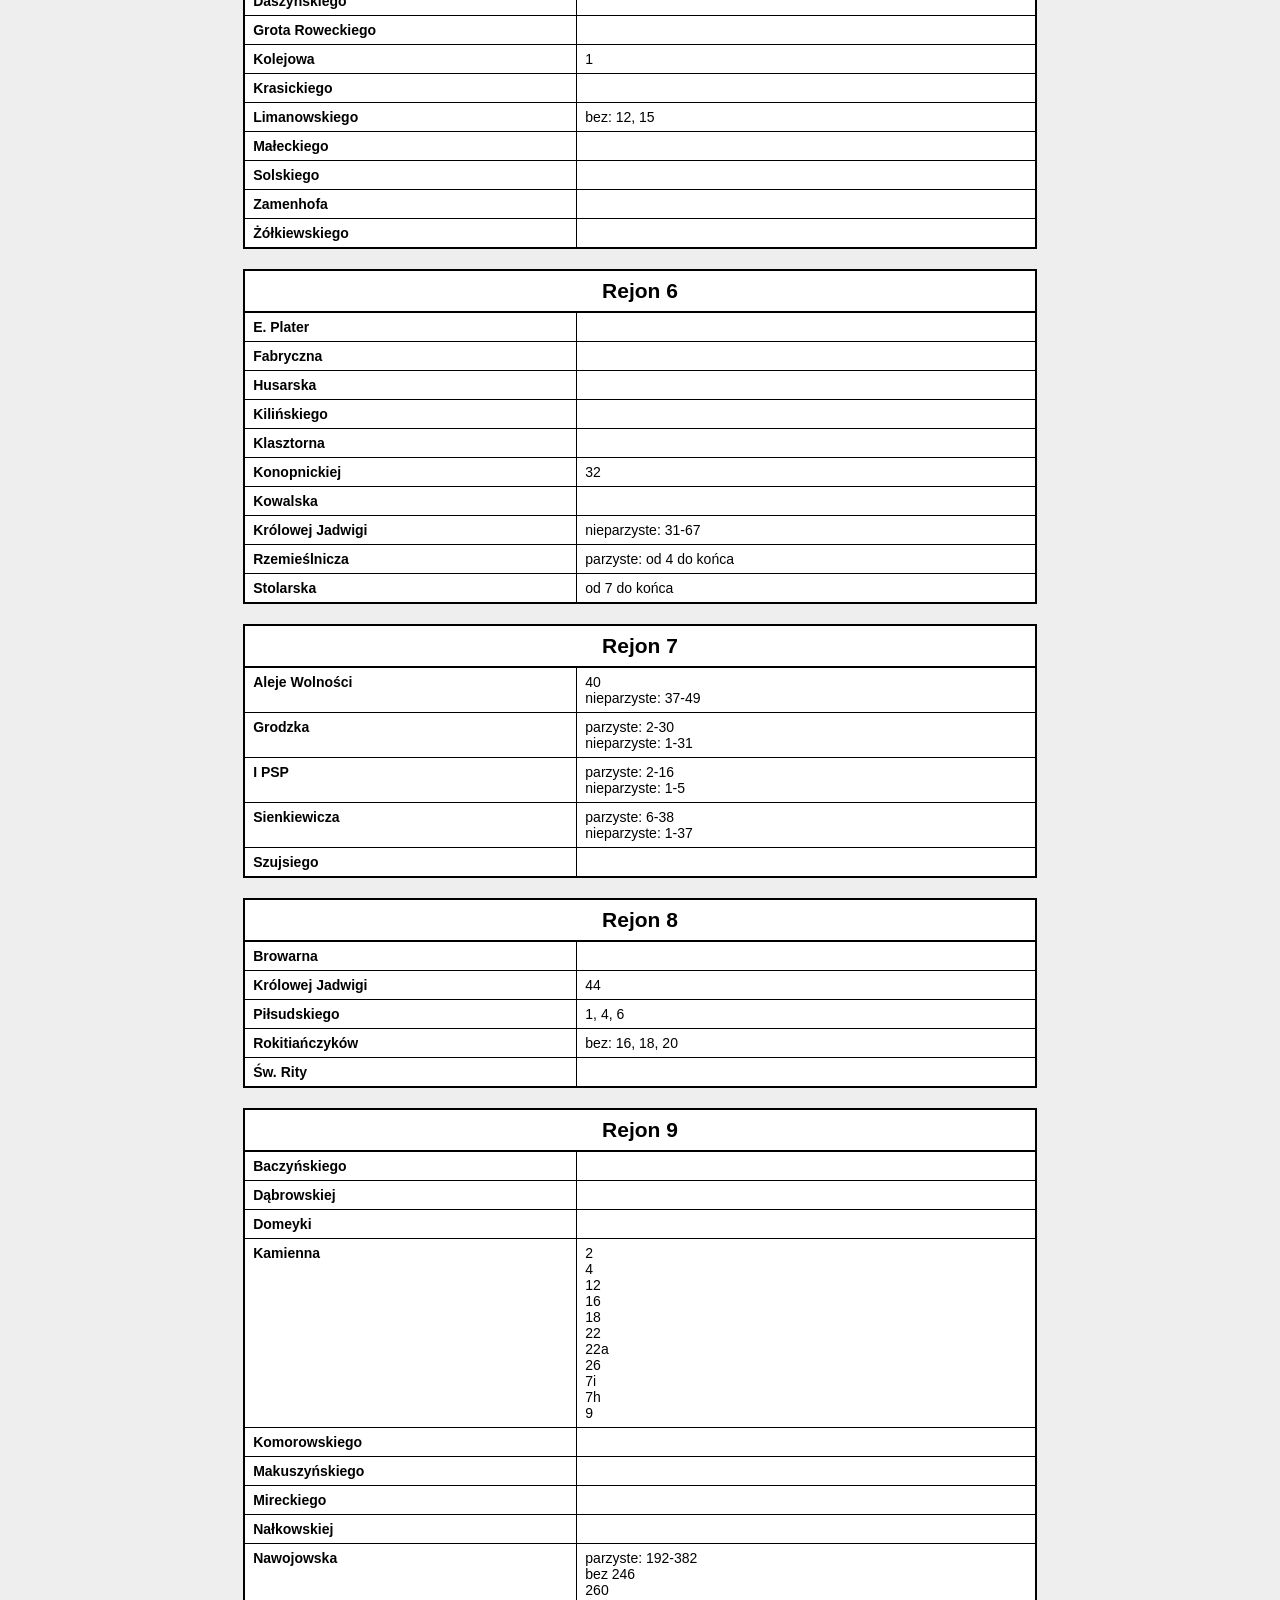
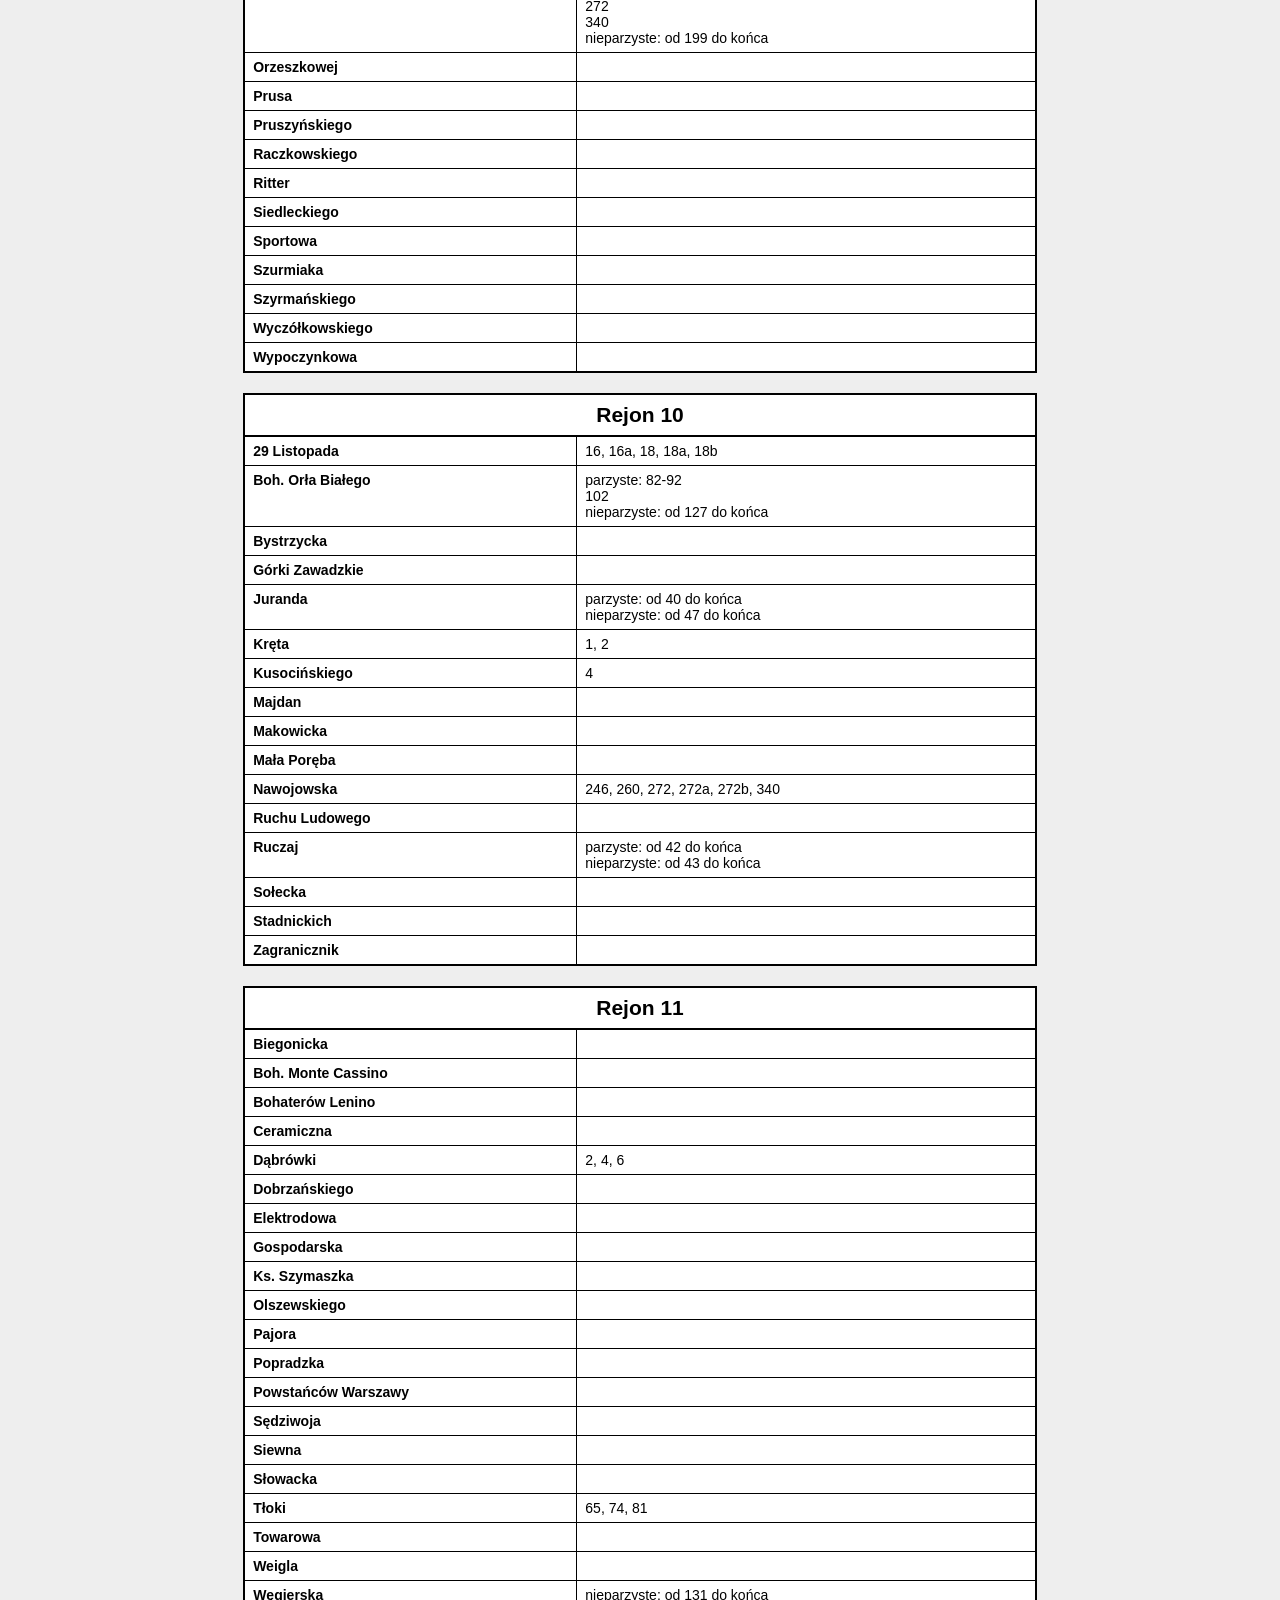
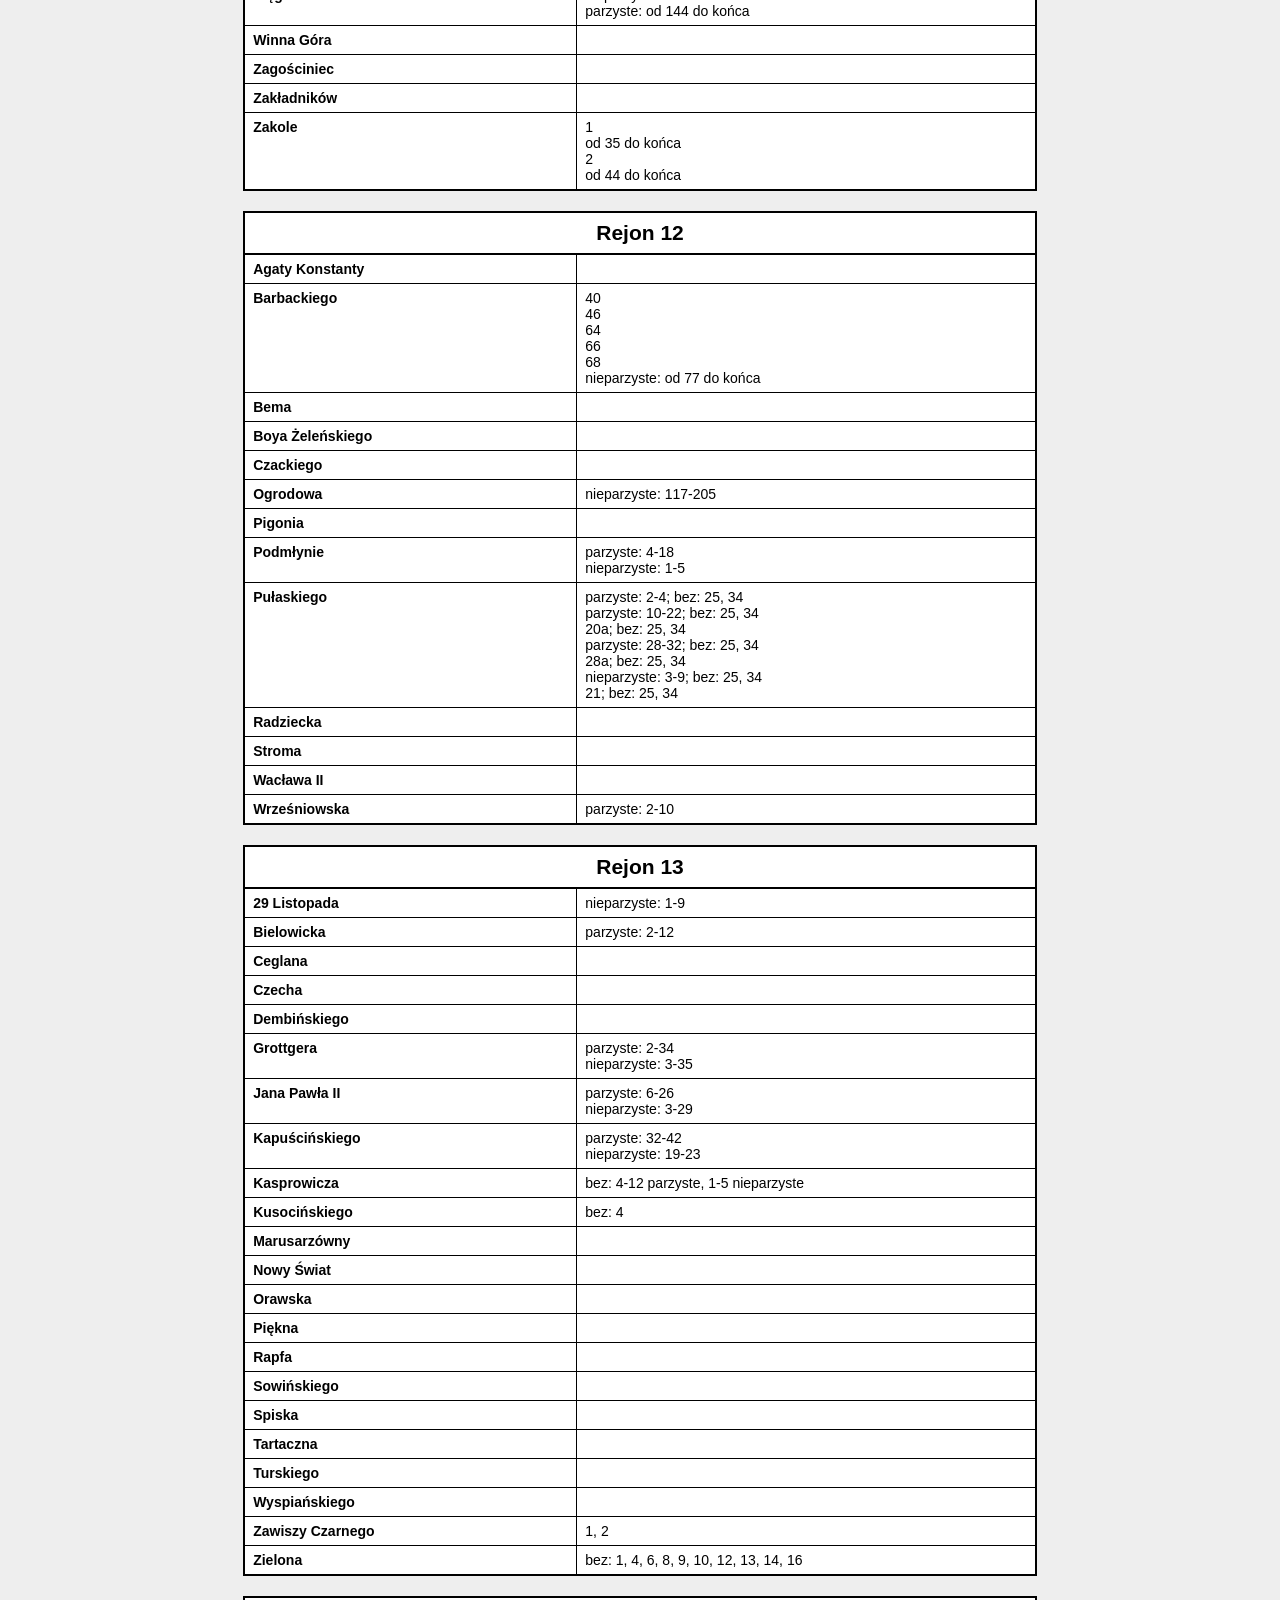
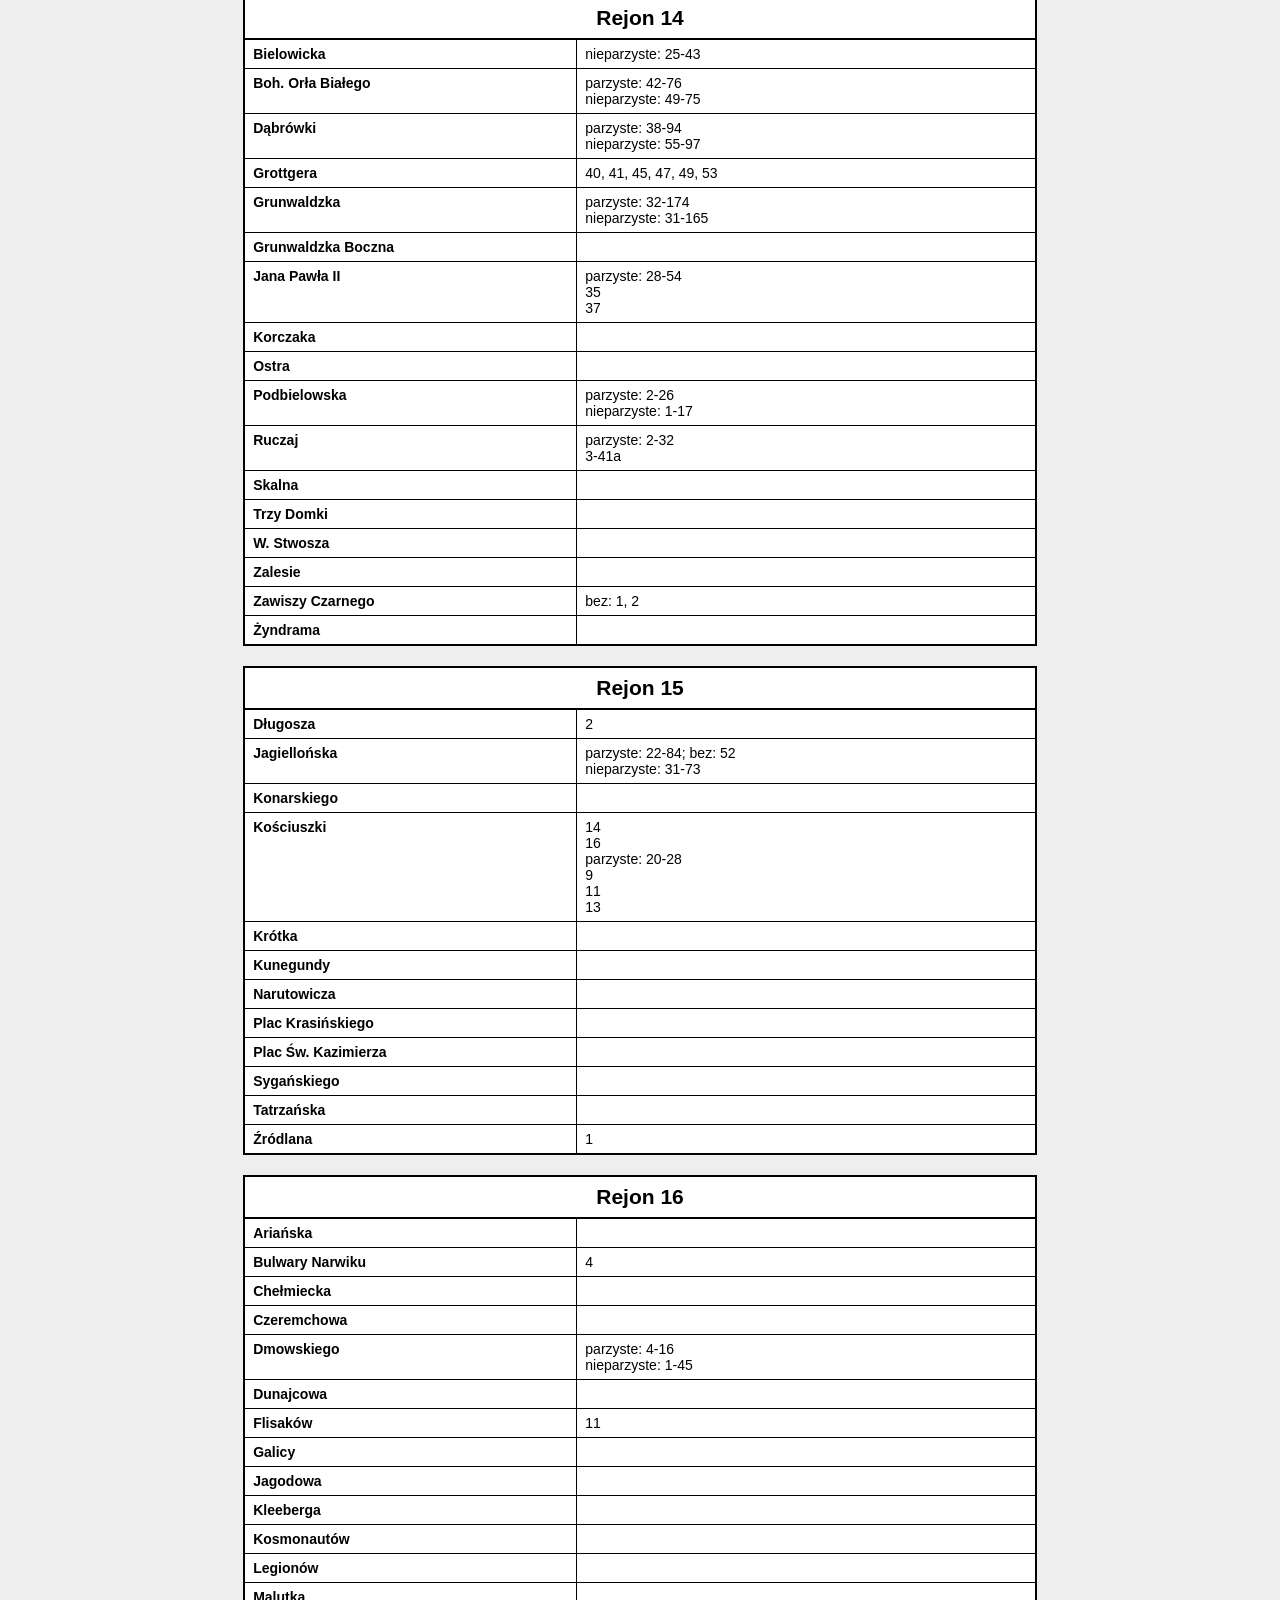
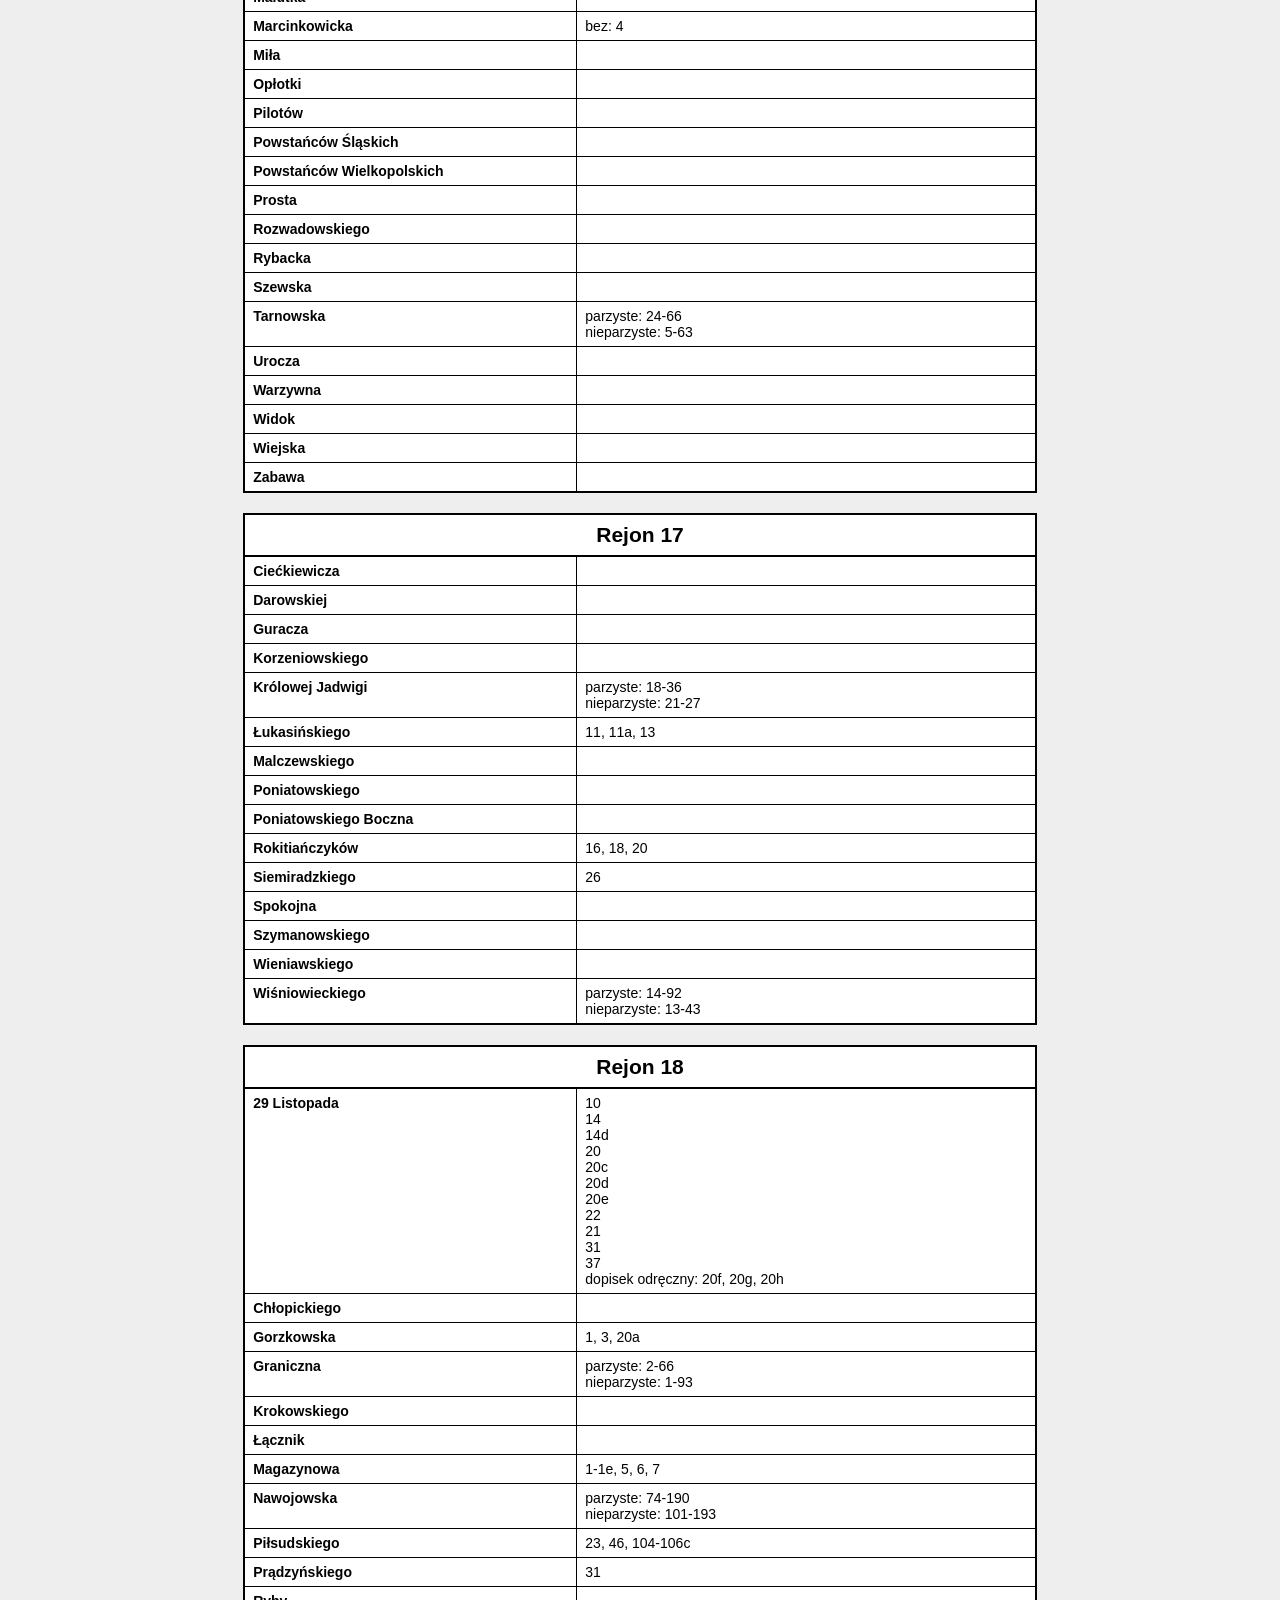
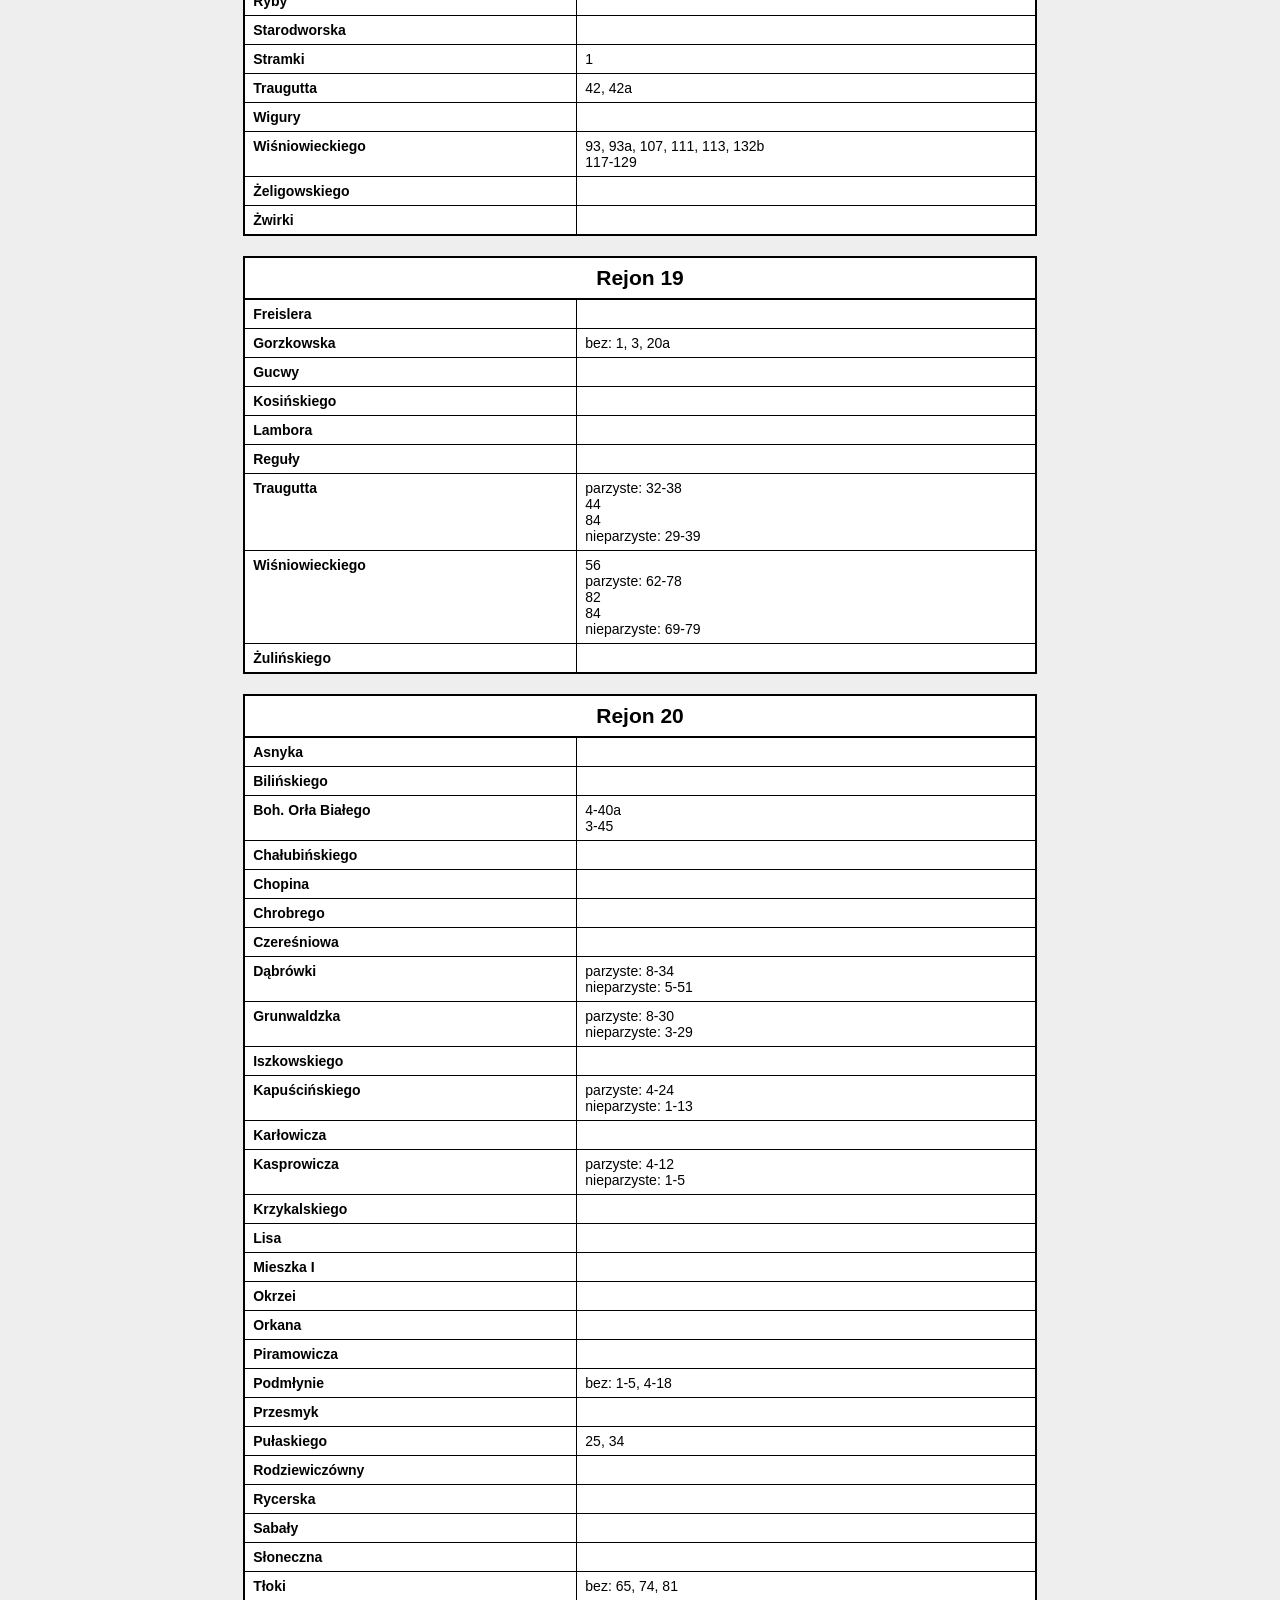
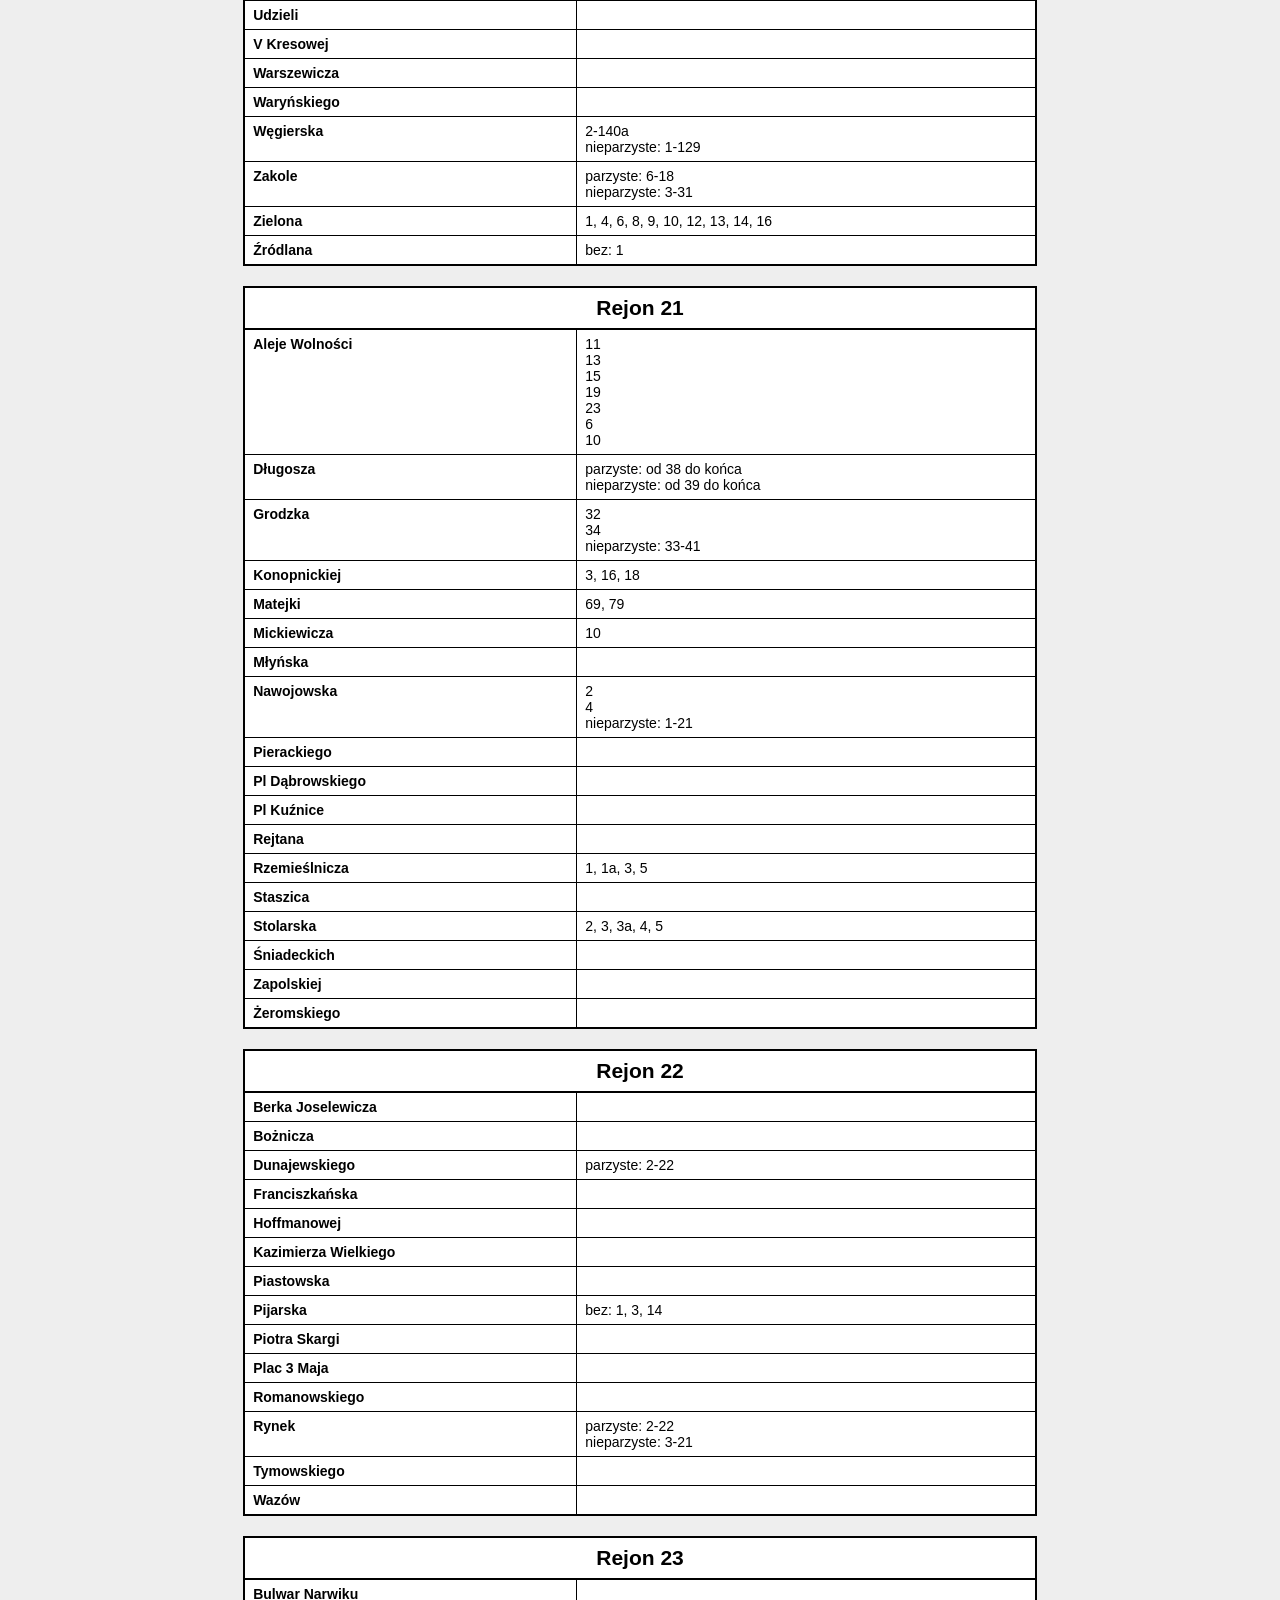
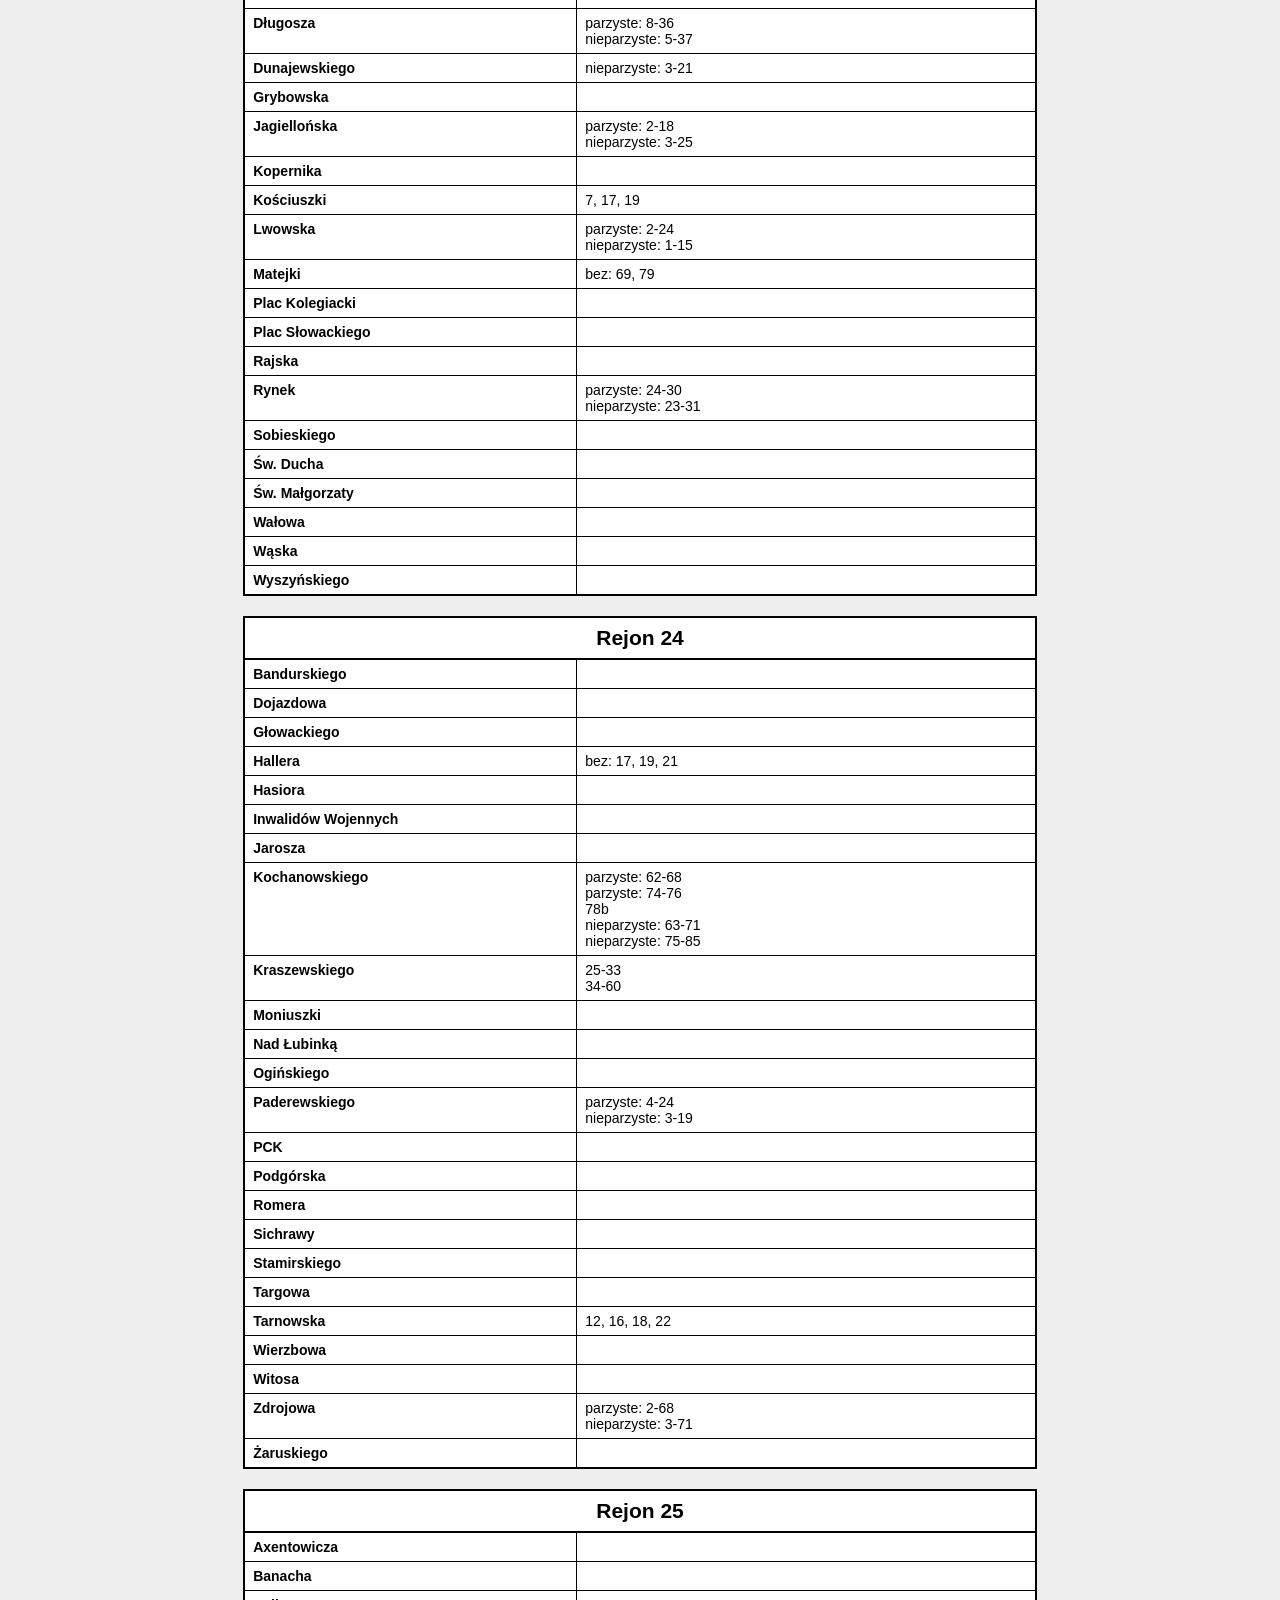
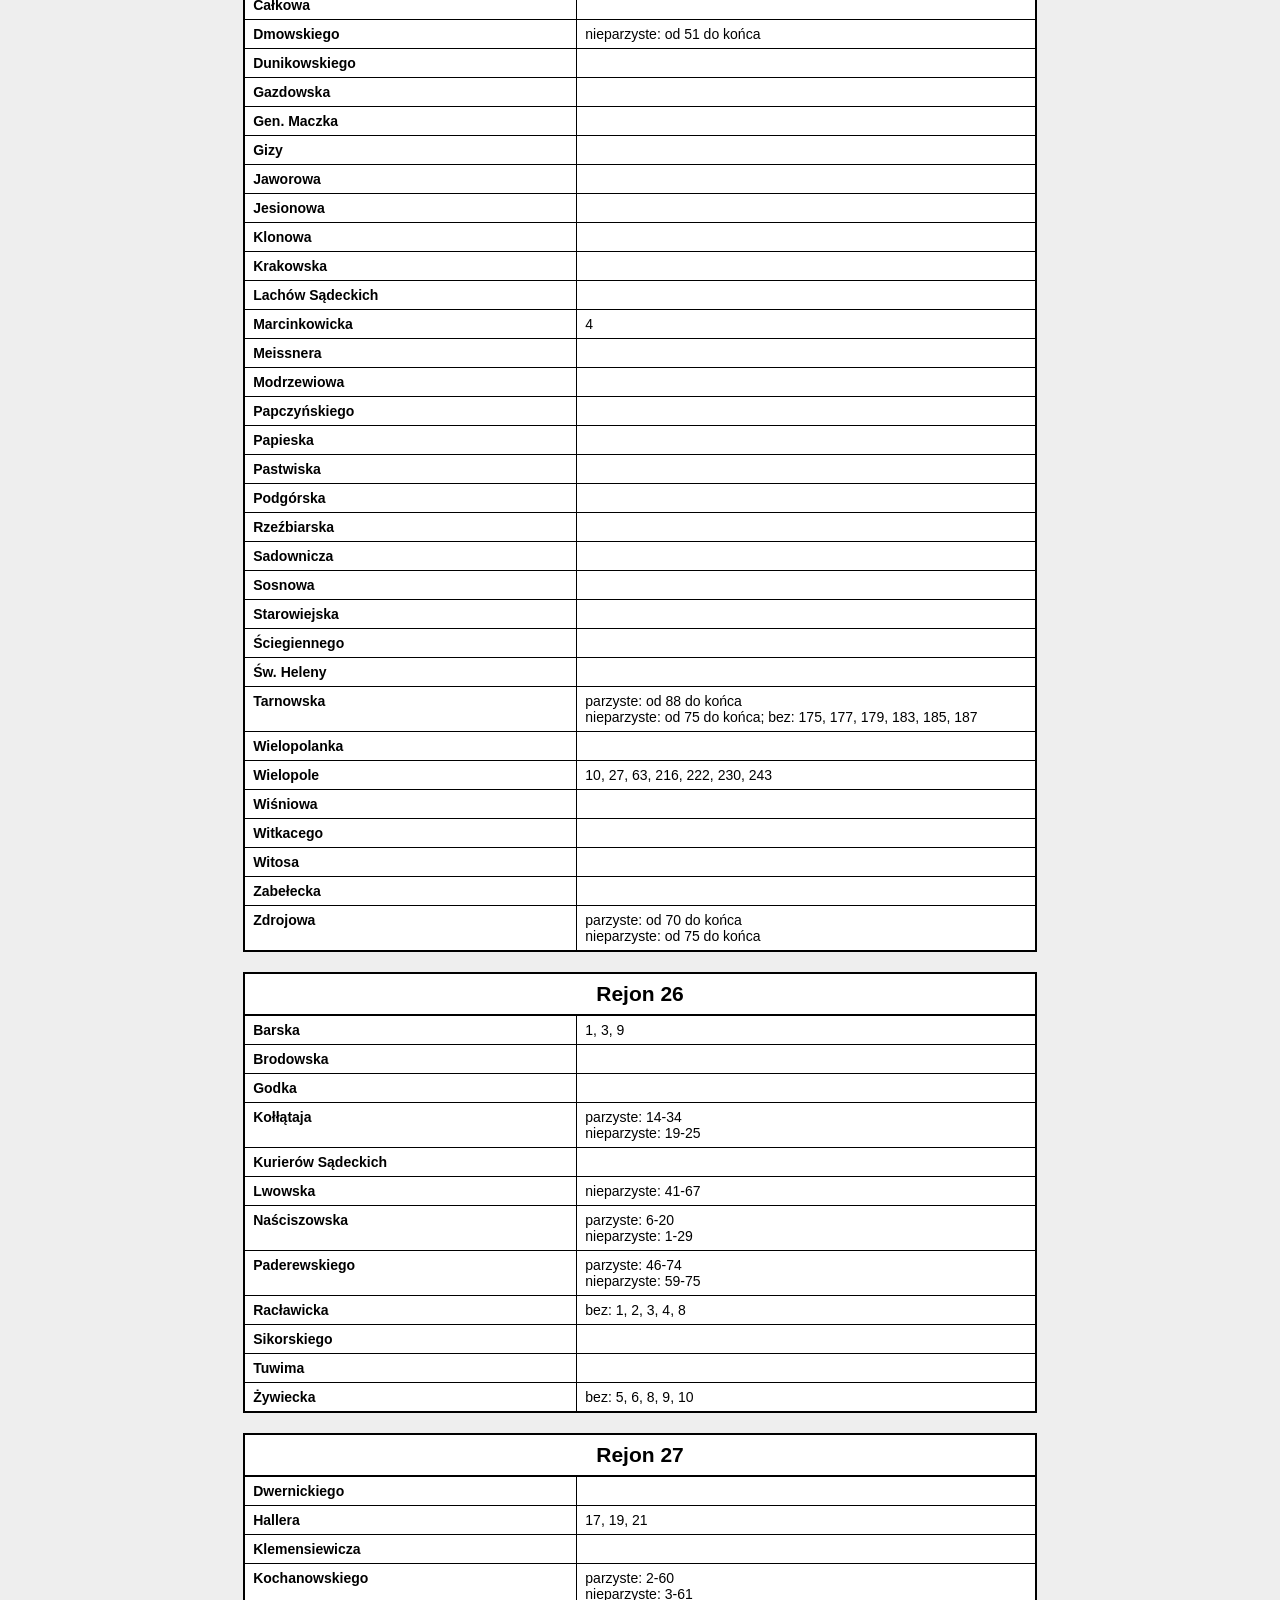
==== commit 50c5a78b: "druk fixed" ====
--- a/druk.html
+++ b/druk.html
@@ -24,6 +24,7 @@
             z-index: 10;
 
             display: flex;
+            flex-wrap: wrap;
             gap: 12px;
             align-items: center;
 
@@ -33,104 +34,109 @@
             color: white;
         }
 
-        .toolbar button {
-            padding: 10px 18px;
+        .toolbar button,
+        .toolbar select {
+            padding: 9px 14px;
             border: 0;
             border-radius: 6px;
-
+            font-size: 14px;
+        }
+
+        .toolbar button {
             background: white;
             color: #222;
-
             font-weight: bold;
             cursor: pointer;
         }
 
-        .toolbar button:hover {
-            background: #ddd;
-        }
-
-        .toolbar select {
-            padding: 9px;
-            border-radius: 6px;
-            border: 0;
+        .toolbar label {
+            font-size: 14px;
         }
 
         #status {
             margin-left: auto;
-            font-size: 14px;
             color: #ccc;
-        }
-
-
-        /* =========================
-           STRONA
-        ========================= */
+            font-size: 13px;
+        }
 
         #printArea {
             max-width: 210mm;
             margin: 25px auto;
         }
 
-        .region {
+        .block {
             width: 100%;
-
             margin-bottom: 20px;
 
             background: white;
 
             border: 2px solid black;
 
+            break-inside: avoid;
             page-break-inside: avoid;
-            break-inside: avoid;
-        }
-
-
-        .region-title {
+        }
+
+        .block-title {
             padding: 8px;
 
             border-bottom: 2px solid black;
 
-            font-size: 22px;
+            text-align: center;
+            font-size: 21px;
             font-weight: bold;
-            text-align: center;
-        }
-
+        }
 
         table {
             width: 100%;
             border-collapse: collapse;
         }
 
-
-        td {
+        td,
+        th {
             padding: 6px 8px;
-
             border-bottom: 1px solid black;
-
             vertical-align: top;
-
+            text-align: left;
             font-size: 14px;
         }
-
 
         tr:last-child td {
             border-bottom: 0;
         }
 
-
-        .street {
-            width: 43%;
-
+        td:first-child,
+        th:first-child {
             border-right: 1px solid black;
-
+        }
+
+        .street-name {
+            width: 42%;
             font-weight: bold;
         }
 
+        .region-number {
+            width: 22%;
+            font-weight: bold;
+            text-align: center;
+        }
 
         .rule {
-            width: 57%;
-        }
-
+            width: 58%;
+        }
+
+        .letter {
+            margin: 28px 0 10px;
+
+            padding-bottom: 4px;
+
+            border-bottom: 3px solid black;
+
+            font-size: 26px;
+            font-weight: bold;
+
+            break-after: avoid;
+            page-break-after: avoid;
+        }
 
         .empty {
             padding: 30px;
@@ -138,28 +144,20 @@
             text-align: center;
         }
 
-
-        /* =========================
-           WYDRUK
-        ========================= */
-
         @page {
             size: A4 portrait;
             margin: 12mm;
         }
 
-
         @media print {
 
             body {
                 background: white;
             }
 
-
             .toolbar {
                 display: none !important;
             }
-
 
             #printArea {
                 width: 100%;
@@ -167,30 +165,30 @@
                 margin: 0;
             }
 
-
-            .region {
-                margin: 0 0 8mm 0;
-
-                box-shadow: none;
-            }
-
-
-            .region-title {
-                font-size: 18px;
-            }
-
-
-            td {
-                font-size: 12px;
-                padding: 4px 6px;
-            }
-        }
-
+            .block {
+                margin-bottom: 7mm;
+            }
+
+            .block-title {
+                font-size: 17px;
+                padding: 5px;
+            }
+
+            td,
+            th {
+                font-size: 11px;
+                padding: 3px 5px;
+            }
+
+            .letter {
+                margin-top: 5mm;
+                font-size: 20px;
+            }
+        }
     </style>
 </head>
 
 <body>
-
 
 <div class="toolbar">
 
@@ -198,17 +196,31 @@
         🖨️ Drukuj / PDF
     </button>
 
-
-    <label for="regionFilter">
-        Rejon:
+    <label for="viewMode">
+        Układ:
     </label>
 
-    <select id="regionFilter">
-
+    <select id="viewMode">
+
+        <option value="regions">
+            Według rejonów
+        </option>
+
+        <option value="streets">
+            Według ulic
+        </option>
+
+    </select>
+
+
+    <label for="itemFilter">
+        Pokaż:
+    </label>
+
+    <select id="itemFilter">
         <option value="all">
             Wszystkie
         </option>
-
     </select>
 
 
@@ -226,17 +238,28 @@
 
 let data;
 
-
-/* =====================================
-   WCZYTANIE JSON
-===================================== */
+const viewMode =
+    document.getElementById("viewMode");
+
+const itemFilter =
+    document.getElementById("itemFilter");
+
+const printArea =
+    document.getElementById("printArea");
+
+const status =
+    document.getElementById("status");
+
+
+/* ===============================
+   WCZYTANIE DANYCH
+=============================== */
 
 fetch("./data/rejony.json")
 
     .then(response => {
 
         if (!response.ok) {
-
             throw new Error(
                 `HTTP ${response.status}`
             );
@@ -249,57 +272,60 @@
 
         data = json;
 
-        loadRegionFilter();
-
-        renderRegions();
-
-        document.getElementById(
-            "status"
-        ).textContent =
-            "Dane załadowane";
+        refreshFilter();
+        render();
+
+        status.textContent =
+            `Załadowano ${data.streets.length} ulic`;
     })
 
     .catch(error => {
 
         console.error(error);
 
-        document.getElementById(
-            "status"
-        ).textContent =
+        status.textContent =
             "Błąd wczytywania";
 
-        document.getElementById(
-            "printArea"
-        ).innerHTML = `
-
+        printArea.innerHTML = `
             <div class="empty">
-
-                <strong>
-                    Nie udało się wczytać
-                    data/rejony.json
-                </strong>
-
+                Nie udało się wczytać
+                <strong>data/rejony.json</strong>.
             </div>
-
         `;
     });
 
 
-
-/* =====================================
-   LISTA REJONÓW
-===================================== */
-
-function getRegionNumbers() {
+/* ===============================
+   ZDARZENIA
+=============================== */
+
+viewMode.addEventListener(
+    "change",
+    () => {
+
+        refreshFilter();
+        render();
+    }
+);
+
+
+itemFilter.addEventListener(
+    "change",
+    render
+);
+
+
+/* ===============================
+   REJONY
+=============================== */
+
+function getRegions() {
 
     const regions =
         new Set();
 
 
-    for (
-        const street
-        of data.streets
-    ) {
+    for (const street of data.streets) {
 
         for (
             const assignment
@@ -315,23 +341,368 @@
 
     return [...regions]
         .sort(
-            (a, b) =>
-                a - b
+            (a, b) => a - b
         );
 }
 
 
-
-function loadRegionFilter() {
-
-    const select =
-        document.getElementById(
-            "regionFilter"
+/* ===============================
+   FILTR
+=============================== */
+
+function refreshFilter() {
+
+    itemFilter.innerHTML = `
+        <option value="all">
+            Wszystkie
+        </option>
+    `;
+
+
+    if (
+        viewMode.value ===
+        "regions"
+    ) {
+
+        for (
+            const region
+            of getRegions()
+        ) {
+
+            const option =
+                document.createElement(
+                    "option"
+                );
+
+            option.value =
+                region;
+
+            option.textContent =
+                `Rejon ${region}`;
+
+            itemFilter.appendChild(
+                option
+            );
+        }
+
+    } else {
+
+        const streets =
+            [...data.streets]
+                .sort(
+                    (a, b) =>
+                        a.street.localeCompare(
+                            b.street,
+                            "pl"
+                        )
+                );
+
+
+        for (
+            const street
+            of streets
+        ) {
+
+            const option =
+                document.createElement(
+                    "option"
+                );
+
+            option.value =
+                street.street;
+
+            option.textContent =
+                street.street;
+
+            itemFilter.appendChild(
+                option
+            );
+        }
+    }
+}
+
+
+/* ===============================
+   FORMAT REGUŁ
+=============================== */
+
+function formatRule(rule) {
+
+    if (
+        rule.type === "all"
+    ) {
+
+        if (
+            rule.exclude?.length
+        ) {
+
+            return (
+                "bez: " +
+                formatExclusions(
+                    rule.exclude
+                )
+            );
+        }
+
+        return "";
+    }
+
+
+    if (
+        rule.type === "allExcept"
+    ) {
+
+        return (
+            "bez: " +
+            formatExclusions(
+                rule.exclude ?? []
+            )
         );
-
-
-    const regions =
-        getRegionNumbers();
+    }
+
+
+    if (
+        rule.type === "list"
+    ) {
+
+        let text =
+            (
+                rule.values ??
+                []
+            ).join(", ");
+
+
+        if (
+            rule.exclude?.length
+        ) {
+
+            text +=
+                "; bez: " +
+                formatExclusions(
+                    rule.exclude
+                );
+        }
+
+        return text;
+    }
+
+
+    if (
+        rule.type === "range"
+    ) {
+
+        let prefix = "";
+
+
+        if (
+            rule.parity ===
+            "even"
+        ) {
+
+            prefix =
+                "parzyste: ";
+        }
+
+
+        if (
+            rule.parity ===
+            "odd"
+        ) {
+
+            prefix =
+                "nieparzyste: ";
+        }
+
+
+        let range;
+
+
+        if (
+            rule.to === null ||
+            rule.to === undefined
+        ) {
+
+            range =
+                `od ${rule.from} do końca`;
+
+        } else if (
+            rule.from === rule.to
+        ) {
+
+            range =
+                String(rule.from);
+
+        } else {
+
+            range =
+                `${rule.from}-${rule.to}`;
+        }
+
+
+        let text =
+            prefix + range;
+
+
+        if (
+            rule.exclude?.length
+        ) {
+
+            text +=
+                "; bez: " +
+                formatExclusions(
+                    rule.exclude
+                );
+        }
+
+
+        return text;
+    }
+
+
+    return "⚠ nieznana reguła";
+}
+
+
+/* ===============================
+   WYJĄTKI
+=============================== */
+
+function formatExclusions(
+    exclusions
+) {
+
+    return exclusions
+
+        .map(exclusion => {
+
+            if (
+                typeof exclusion ===
+                "string"
+            ) {
+
+                return exclusion;
+            }
+
+
+            if (
+                !exclusion ||
+                typeof exclusion !==
+                "object"
+            ) {
+
+                return "?";
+            }
+
+
+            let text;
+
+
+            if (
+                exclusion.to === null ||
+                exclusion.to === undefined
+            ) {
+
+                text =
+                    `od ${exclusion.from} do końca`;
+
+            } else if (
+                exclusion.from ===
+                exclusion.to
+            ) {
+
+                text =
+                    String(
+                        exclusion.from
+                    );
+
+            } else {
+
+                text =
+                    `${exclusion.from}-${exclusion.to}`;
+            }
+
+
+            if (
+                exclusion.parity ===
+                "even"
+            ) {
+
+                text +=
+                    " parzyste";
+            }
+
+
+            if (
+                exclusion.parity ===
+                "odd"
+            ) {
+
+                text +=
+                    " nieparzyste";
+            }
+
+
+            return text;
+        })
+
+        .join(", ");
+}
+
+
+/* ===============================
+   ŁĄCZENIE REGUŁ
+=============================== */
+
+function formatRules(rules) {
+
+    const formatted =
+        rules
+            .map(formatRule)
+            .filter(Boolean);
+
+
+    if (
+        formatted.length === 0
+    ) {
+
+        return "";
+    }
+
+
+    return formatted
+        .map(escapeHtml)
+        .join("<br>");
+}
+
+
+/* ===============================
+   WIDOK WG REJONÓW
+=============================== */
+
+function renderByRegions() {
+
+    let regions;
+
+
+    if (
+        itemFilter.value ===
+        "all"
+    ) {
+
+        regions =
+            getRegions();
+
+    } else {
+
+        regions = [
+            Number(
+                itemFilter.value
+            )
+        ];
+    }
+
+
+    let html = "";
 
 
     for (
@@ -339,79 +710,130 @@
         of regions
     ) {
 
-        const option =
-            document.createElement(
-                "option"
+        const streets = [];
+
+
+        for (
+            const street
+            of data.streets
+        ) {
+
+            for (
+                const assignment
+                of street.assignments
+            ) {
+
+                if (
+                    assignment.region ===
+                    region
+                ) {
+
+                    streets.push({
+
+                        street:
+                            street.street,
+
+                        rules:
+                            assignment.rules
+                    });
+                }
+            }
+        }
+
+
+        streets.sort(
+            (a, b) =>
+                a.street.localeCompare(
+                    b.street,
+                    "pl"
+                )
+        );
+
+
+        let rows = "";
+
+
+        for (
+            const item
+            of streets
+        ) {
+
+            rows += `
+
+                <tr>
+
+                    <td class="street-name">
+                        ${escapeHtml(
+                            item.street
+                        )}
+                    </td>
+
+                    <td class="rule">
+                        ${formatRules(
+                            item.rules
+                        )}
+                    </td>
+
+                </tr>
+
+            `;
+        }
+
+
+        html += `
+
+            <section class="block">
+
+                <div class="block-title">
+                    Rejon ${region}
+                </div>
+
+                <table>
+                    <tbody>
+                        ${rows}
+                    </tbody>
+                </table>
+
+            </section>
+
+        `;
+    }
+
+
+    printArea.innerHTML =
+        html;
+}
+
+
+/* ===============================
+   WIDOK WG ULIC
+=============================== */
+
+function renderByStreets() {
+
+    let streets;
+
+
+    if (
+        itemFilter.value ===
+        "all"
+    ) {
+
+        streets =
+            [...data.streets];
+
+    } else {
+
+        streets =
+            data.streets.filter(
+                street =>
+                    street.street ===
+                    itemFilter.value
             );
-
-
-        option.value =
-            region;
-
-
-        option.textContent =
-            `Rejon ${region}`;
-
-
-        select.appendChild(
-            option
-        );
-    }
-}
-
-
-
-document
-    .getElementById(
-        "regionFilter"
-    )
-    .addEventListener(
-        "change",
-        renderRegions
-    );
-
-
-
-/* =====================================
-   DANE DLA REJONU
-===================================== */
-
-function getRegionData(
-    regionNumber
-) {
-
-    const result = [];
-
-
-    for (
-        const street
-        of data.streets
-    ) {
-
-        for (
-            const assignment
-            of street.assignments
-        ) {
-
-            if (
-                assignment.region ===
-                regionNumber
-            ) {
-
-                result.push({
-
-                    street:
-                        street.street,
-
-                    rules:
-                        assignment.rules
-                });
-            }
-        }
-    }
-
-
-    result.sort(
+    }
+
+
+    streets.sort(
         (a, b) =>
             a.street.localeCompare(
                 b.street,
@@ -420,422 +842,193 @@
     );
 
 
-    return result;
+    let html = "";
+
+    let previousLetter =
+        null;
+
+
+    for (
+        const street
+        of streets
+    ) {
+
+        /*
+            Litera alfabetu pokazuje się
+            tylko przy wydruku wszystkich ulic.
+        */
+
+        if (
+            itemFilter.value ===
+            "all"
+        ) {
+
+            const letter =
+                getFirstLetter(
+                    street.street
+                );
+
+
+            if (
+                letter !==
+                previousLetter
+            ) {
+
+                html += `
+                    <div class="letter">
+                        ${escapeHtml(
+                            letter
+                        )}
+                    </div>
+                `;
+
+                previousLetter =
+                    letter;
+            }
+        }
+
+
+        const assignments =
+            [...street.assignments]
+                .sort(
+                    (a, b) =>
+                        a.region -
+                        b.region
+                );
+
+
+        let rows = "";
+
+
+        for (
+            const assignment
+            of assignments
+        ) {
+
+            rows += `
+
+                <tr>
+
+                    <td class="region-number">
+                        Rejon
+                        ${assignment.region}
+                    </td>
+
+                    <td class="rule">
+                        ${formatRules(
+                            assignment.rules
+                        )}
+                    </td>
+
+                </tr>
+
+            `;
+        }
+
+
+        html += `
+
+            <section class="block">
+
+                <div class="block-title">
+                    ${escapeHtml(
+                        street.street
+                    )}
+                </div>
+
+                <table>
+
+                    <thead>
+                        <tr>
+                            <th class="region-number">
+                                Rejon
+                            </th>
+
+                            <th>
+                                Numery budynków
+                            </th>
+                        </tr>
+                    </thead>
+
+                    <tbody>
+                        ${rows}
+                    </tbody>
+
+                </table>
+
+            </section>
+
+        `;
+    }
+
+
+    printArea.innerHTML =
+        html;
 }
 
 
-
-/* =====================================
-   FORMATOWANIE REGUŁ
-===================================== */
-
-function formatRule(rule) {
-
-
-    /* CAŁA ULICA */
+/* ===============================
+   PIERWSZA LITERA
+=============================== */
+
+function getFirstLetter(
+    street
+) {
+
+    const first =
+        street
+            .trim()
+            .charAt(0)
+            .toUpperCase();
+
+
+    /*
+        Nazwy rozpoczynające się cyfrą
+        trafiają do sekcji "#".
+    */
 
     if (
-        rule.type === "all"
-    ) {
-
-        if (
-            rule.exclude &&
-            rule.exclude.length
-        ) {
-
-            return (
-                "bez: " +
-                formatExclusions(
-                    rule.exclude
-                )
-            );
-        }
-
-
-        return "";
-    }
-
-
-
-    /* CAŁA POZA */
-
-    if (
-        rule.type === "allExcept"
-    ) {
-
-        return (
-            "bez: " +
-            formatExclusions(
-                rule.exclude ?? []
-            )
-        );
-    }
-
-
-
-    /* LISTA */
-
-    if (
-        rule.type === "list"
-    ) {
-
-        let text =
-            (
-                rule.values ??
-                []
-            ).join(", ");
-
-
-        if (
-            rule.exclude &&
-            rule.exclude.length
-        ) {
-
-            text +=
-                "; bez: " +
-                formatExclusions(
-                    rule.exclude
-                );
-        }
-
-
-        return text;
-    }
-
-
-
-    /* ZAKRES */
-
-    if (
-        rule.type === "range"
-    ) {
-
-        let prefix = "";
-
-
-        if (
-            rule.parity === "even"
-        ) {
-
-            prefix =
-                "parzyste: ";
-        }
-
-
-        if (
-            rule.parity === "odd"
-        ) {
-
-            prefix =
-                "nieparzyste: ";
-        }
-
-
-        let range;
-
-
-        if (
-            rule.to === null ||
-            rule.to === undefined
-        ) {
-
-            range =
-                `od ${rule.from} do końca`;
-
-        } else if (
-            rule.from === rule.to
-        ) {
-
-            range =
-                String(
-                    rule.from
-                );
-
-        } else {
-
-            range =
-                `${rule.from}-${rule.to}`;
-        }
-
-
-        let text =
-            prefix + range;
-
-
-        if (
-            rule.exclude &&
-            rule.exclude.length
-        ) {
-
-            text +=
-                "; bez: " +
-                formatExclusions(
-                    rule.exclude
-                );
-        }
-
-
-        return text;
-    }
-
-
-    return "⚠ nieznana reguła";
+        /[0-9]/.test(first)
+    ) {
+
+        return "#";
+    }
+
+
+    return first;
 }
 
 
-
-/* =====================================
-   WYJĄTKI
-===================================== */
-
-function formatExclusions(
-    exclusions
-) {
-
-    return exclusions
-        .map(
-            exclusion => {
-
-                if (
-                    typeof exclusion ===
-                    "string"
-                ) {
-
-                    return exclusion;
-                }
-
-
-                if (
-                    !exclusion ||
-                    typeof exclusion !==
-                    "object"
-                ) {
-
-                    return "?";
-                }
-
-
-                let text;
-
-
-                if (
-                    exclusion.to === null ||
-                    exclusion.to === undefined
-                ) {
-
-                    text =
-                        `od ${exclusion.from} do końca`;
-
-                } else if (
-                    exclusion.from ===
-                    exclusion.to
-                ) {
-
-                    text =
-                        String(
-                            exclusion.from
-                        );
-
-                } else {
-
-                    text =
-                        `${exclusion.from}-${exclusion.to}`;
-                }
-
-
-                if (
-                    exclusion.parity ===
-                    "even"
-                ) {
-
-                    text +=
-                        " parzyste";
-                }
-
-
-                if (
-                    exclusion.parity ===
-                    "odd"
-                ) {
-
-                    text +=
-                        " nieparzyste";
-                }
-
-
-                return text;
-            }
-        )
-        .join(", ");
-}
-
-
-
-/* =====================================
-   ŁĄCZENIE REGUŁ
-===================================== */
-
-function formatRules(
-    rules
-) {
-
-    /*
-        Łączymy kolejne reguły,
-        ale każdą pokazujemy osobno.
-    */
-
-    return rules
-        .map(formatRule)
-        .filter(
-            text =>
-                text !== ""
-        )
-        .join("<br>");
-}
-
-
-
-/* =====================================
-   HTML REJONU
-===================================== */
-
-function createRegionHtml(
-    regionNumber
-) {
-
-    const streets =
-        getRegionData(
-            regionNumber
-        );
-
-
-    let rows = "";
-
-
-    for (
-        const item
-        of streets
-    ) {
-
-        const ruleText =
-            formatRules(
-                item.rules
-            );
-
-
-        rows += `
-
-            <tr>
-
-                <td class="street">
-                    ${escapeHtml(
-                        item.street
-                    )}
-                </td>
-
-                <td class="rule">
-                    ${ruleText}
-                </td>
-
-            </tr>
-
-        `;
-    }
-
-
-    return `
-
-        <section class="region">
-
-            <div class="region-title">
-                Rejon ${regionNumber}
-            </div>
-
-
-            <table>
-
-                <tbody>
-                    ${rows}
-                </tbody>
-
-            </table>
-
-        </section>
-
-    `;
-}
-
-
-
-/* =====================================
-   RENDEROWANIE
-===================================== */
-
-function renderRegions() {
+/* ===============================
+   GŁÓWNE RENDEROWANIE
+=============================== */
+
+function render() {
 
     if (!data) {
         return;
     }
 
 
-    const selected =
-        document.getElementById(
-            "regionFilter"
-        ).value;
-
-
-    const printArea =
-        document.getElementById(
-            "printArea"
-        );
-
-
-    printArea.innerHTML =
-        "";
-
-
-    let regions;
-
-
     if (
-        selected === "all"
-    ) {
-
-        regions =
-            getRegionNumbers();
+        viewMode.value ===
+        "regions"
+    ) {
+
+        renderByRegions();
 
     } else {
 
-        regions = [
-            Number(selected)
-        ];
-    }
-
-
-    for (
-        const region
-        of regions
-    ) {
-
-        printArea.insertAdjacentHTML(
-            "beforeend",
-
-            createRegionHtml(
-                region
-            )
-        );
+        renderByStreets();
     }
 }
 
 
-
-/* =====================================
-   BEZPIECZNY TEKST
-===================================== */
-
-function escapeHtml(
-    value
-) {
+/* ===============================
+   ESCAPE HTML
+=============================== */
+
+function escapeHtml(value) {
 
     return String(value)
 
